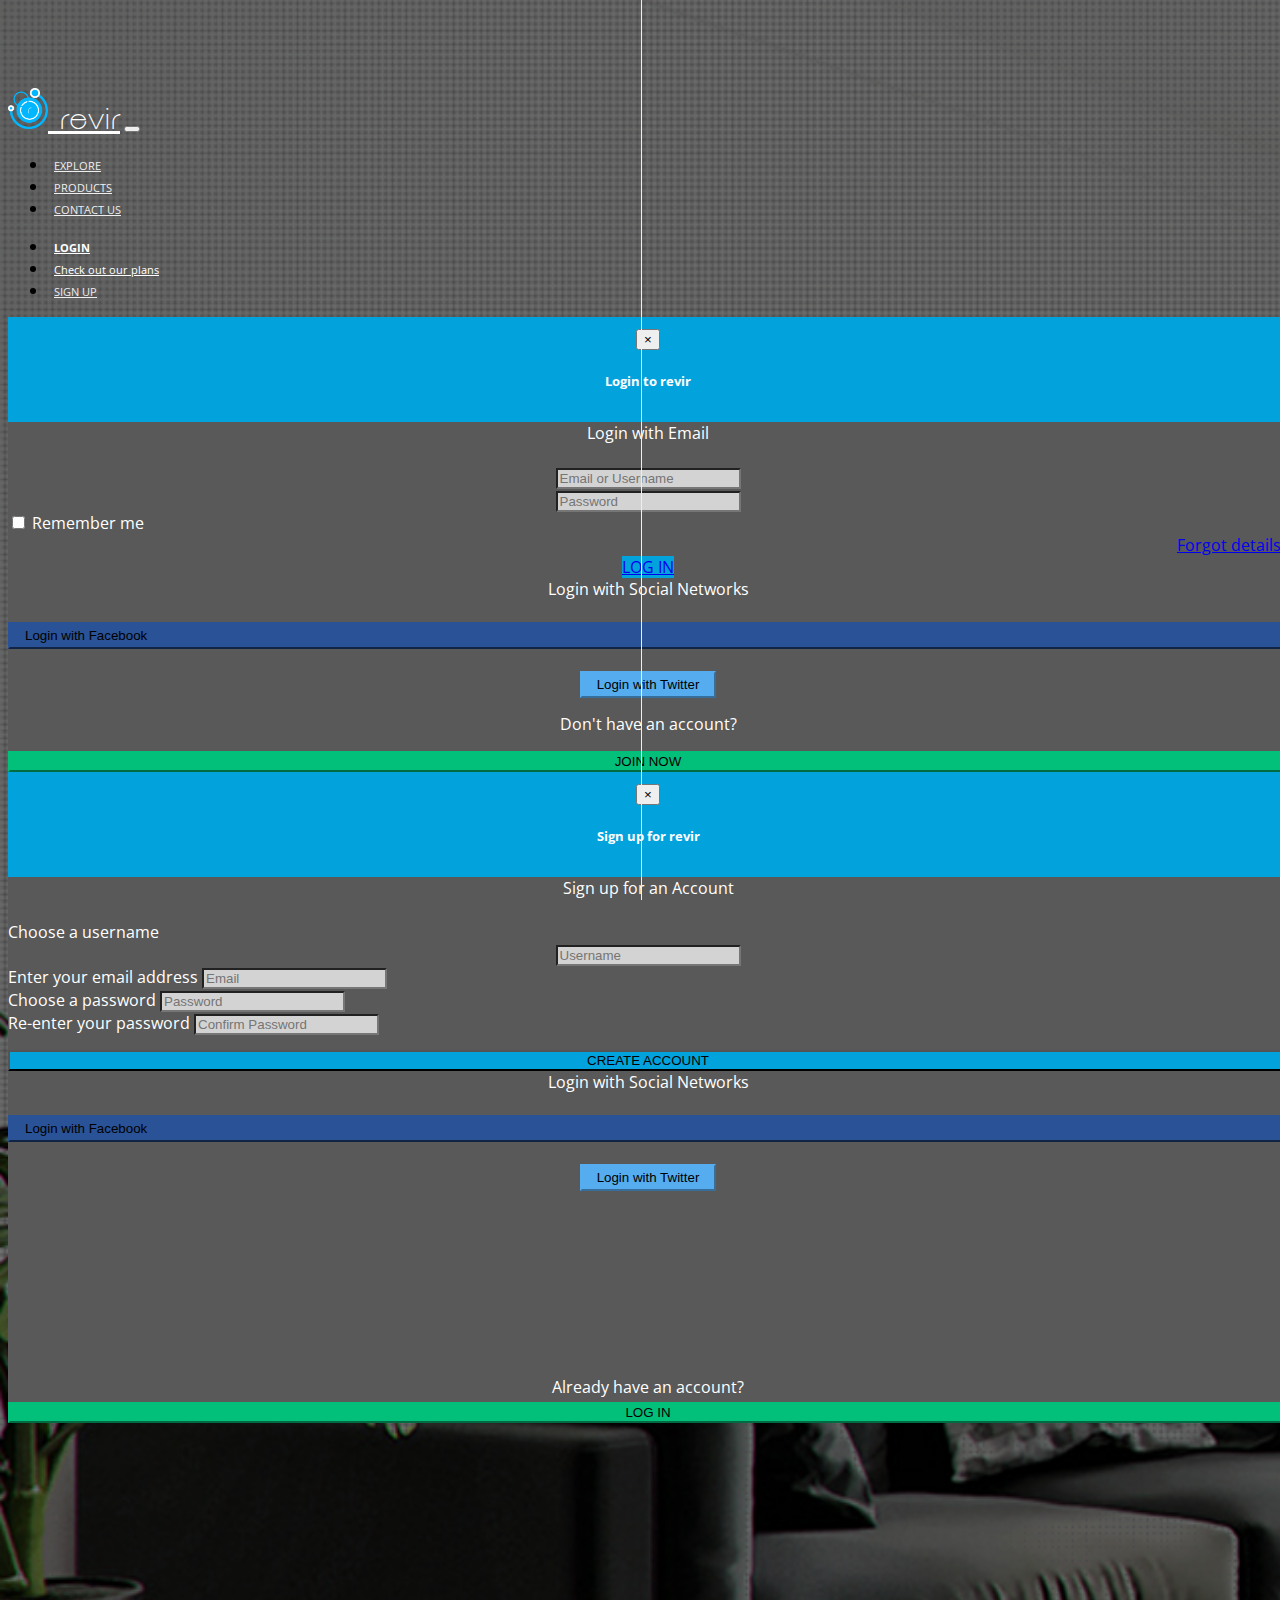
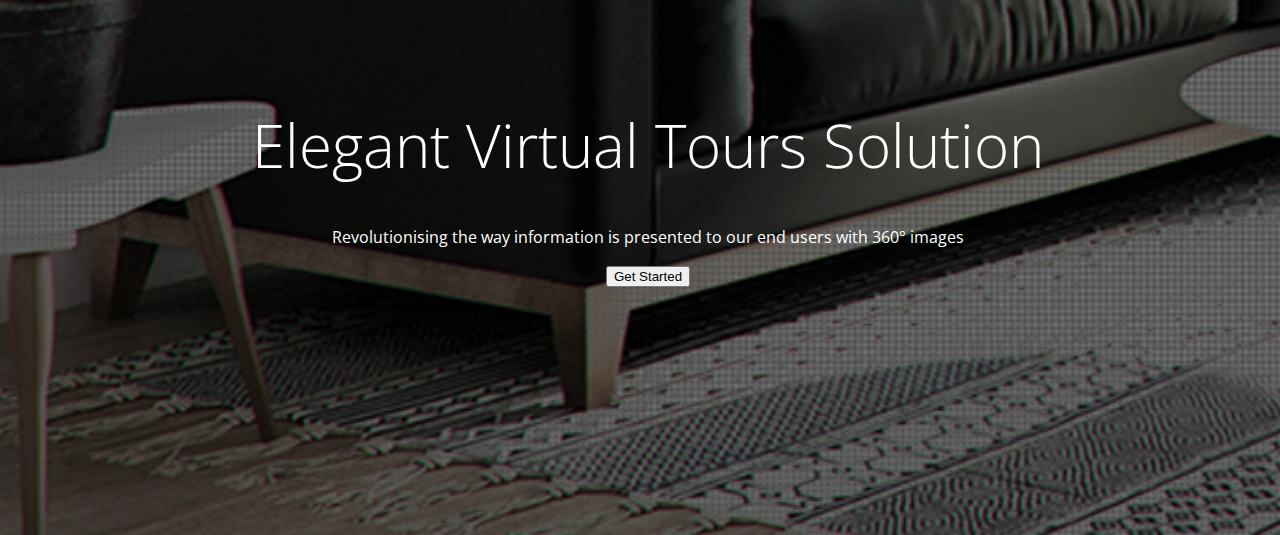
==== index.html @ 57682145 "Fixed Syntax" ====
<!DOCTYPE html>
<html lang="en">
    <head>
        <meta charset="utf-8">
        <meta name="viewport" content="width=device-width, initial-scale=1, shrink-to-fit=no">
        <meta name="description" content="">
        <meta name="author" content="">
        <link rel="icon" href="../../../../favicon.ico">

        <title>revir | Online Virtual Tour Editor</title>

        <!-- Bootstrap core CSS -->
        <!-- Latest compiled and minified CSS -->
        <link rel="stylesheet" href="https://stackpath.bootstrapcdn.com/bootstrap/4.1.3/css/bootstrap.min.css" integrity="sha384-MCw98/SFnGE8fJT3GXwEOngsV7Zt27NXFoaoApmYm81iuXoPkFOJwJ8ERdknLPMO" crossorigin="anonymous">

        <!-- Custom styles for this template -->
        <link rel="stylesheet" type="text/css" href="css/style.css">
        <link rel="stylesheet" href="https://use.fontawesome.com/releases/v5.4.1/css/all.css" integrity="sha384-5sAR7xN1Nv6T6+dT2mhtzEpVJvfS3NScPQTrOxhwjIuvcA67KV2R5Jz6kr4abQsz" crossorigin="anonymous">

        <!--        Google Fonts-->
        <link href="https://fonts.googleapis.com/css?family=Open+Sans" rel="stylesheet">
    </head>



    <body class="home-bg">

        <div class="container-fluid">
            <div class="row">
                <div class="col-md-12">
                    <nav class="navbar navbar-expand-md fixed-top">
                        <a class="navbar-brand revir" href="./index.html"><img src="images/LogoTest3.png" width="40px" alt="Revir Logo"> revir</a>
                        <button class="navbar-toggler" type="button" data-toggle="collapse" data-target="#navbarTogglerDemo03" aria-controls="navbarTogglerDemo03" aria-expanded="false" aria-label="Toggle navigation">
                            <i class="fas fa-bars"></i>
                        </button>
                        <div class="collapse navbar-collapse" id="navbarTogglerDemo03">
                            <ul class="navbar-nav mr-auto">
                                <li class="nav-item"><a class="nav-link" href="#">EXPLORE</a></li>
                                <li class="nav-item"><a class="nav-link" href="#">PRODUCTS</a></li>
                                <li class="nav-item"><a class="nav-link" href="./contact.html">CONTACT US</a></li>
                            </ul>
                            <ul class="navbar-nav ml-auto">
                                <li class="nav-item"><a class="nav-link login" href="#" data-toggle="modal" data-target="#ModalLogin">LOGIN <i class="fas fa-user"></i></a></li>
                                <li class="nav-item"><a href="#" class="nav-link white">Check out our plans</a></li>
                                <li class="nav-item"><a class="nav-link" href="#" data-toggle="modal" data-target="#ModalSignup">SIGN UP</a></li>
                            </ul>
                        </div>
                    </nav>
                </div>
            </div>
        </div>

        <!-- Modal for Login -->
        <div class="modal fade bd-example-modal-lg" id="ModalLogin" tabindex="-1" role="dialog" aria-labelledby="exampleModalCenterTitle" aria-hidden="true">
            <div class="modal-dialog modal-dialog-centered modal-lg " role="document">
                <div class="modal-content cent">
                    <div class="modal-header bluerevir">
                        <div class="container-fluid">
                            <div class="row zplus">
                                <div class="col-sm-11">

                                </div>
                                <div class="col-sm-1">
                                    <button type="button" class="close" data-dismiss="modal" aria-label="Close">
                                        <span aria-hidden="true">&times;</span>
                                    </button>
                                </div>
                                <div class="col-md-12">

                                    <h5 class="modal-title white" id="exampleModalLongTitle">Login to revir</h5>
                                </div>
                            </div>
                        </div>
                    </div>
                    <div class="modal-body">
                        <div class="row">
                            <div class="col-md-12">
                                <!--Vertical Line Divider-->
                                <div class="headerDivider">
                                </div>
                                <!--                                Column 1-->
                                <div class="row">
                                    <div class="col-md-6 cent">
                                        <h class="white">Login with Email</h>
                                        <br>
                                        <br>
                                        <form>
                                            <div class="form-group">
                                                <input type="text" class="form-control" id="formGroupExampleInput2" placeholder="Email or Username">
                                                <br>
                                                <input type="text" class="form-control" id="formGroupExampleInput2" placeholder="Password">
                                            </div>
                                            <div class="row">
                                                <div class="col-md-6">
                                                    <div class="form-check white txtl">
                                                        <input type="checkbox" class="form-check-input" id="exampleCheck1">
                                                        <label class="form-check-label" for="exampleCheck1">Remember me
                                                        </label>
                                                    </div>
                                                </div>
                                                <div class="col-md-6 txtr bluetxt">
                                                    <a href="#">Forgot details?</a>
                                                </div>
                                            </div>

                                            <a type="submit" class="btn btn-primary btn-lng bluerevir" id="spacinglogin" href="./home-logged.html" role="button">LOG IN</a>
                                        </form>
                                    </div>
                                    <!--Column 2-->
                                    <div class="col-md-6">
                                        <h class="white">Login with Social Networks</h>
                                        <br>
                                        <br>
                                        <button type="button" class="btn btn-primary btn-lg btn-block txtl" id="facebook">
                                            <div class="row">
                                                <div class="col-md-2">
                                                    <i class="fab fa-facebook-f"></i>
                                                </div>
                                                <div class="col-md-8">
                                                    Login with Facebook
                                                </div>
                                                <div class="col-md-2">
                                                </div>
                                            </div>
                                        </button>
                                        <button type="button" class="btn btn-primary btn-lg btn-block txtl" id="twitter">
                                            <div class="row">
                                                <div class="col-md-2">
                                                    <i class="fab fa-twitter"></i>
                                                </div>
                                                <div class="col-md-8">
                                                    Login with Twitter
                                                </div>
                                                <div class="col-md-2">
                                                </div>
                                            </div>
                                        </button>
                                        <div class="white">
                                            <a>Don't have an account?</a>
                                        </div>
                                        <button type="submit" class="btn btn-primary btn-lng" id="joinnow" data-toggle="modal" data-target="#ModalSignup" data-dismiss="modal" data-taget="#ModalSignup">JOIN NOW</button>
                                    </div>
                                </div>
                            </div>
                        </div>
                    </div>
                </div>
            </div>
        </div>

        <!-- Modal for Register -->
        <div class="modal fade bd-example-modal-lg" id="ModalSignup" tabindex="-1" role="dialog" aria-labelledby="exampleModalCenterTitle" aria-hidden="true">
            <div class="modal-dialog modal-dialog-centered modal-lg " role="document">
                <div class="modal-content cent">
                    <div class="modal-header bluerevir">
                        <div class="container-fluid">
                            <div class="row zplus">
                                <div class="col-sm-11">

                                </div>
                                <div class="col-sm-1">
                                    <button type="button" class="close" data-dismiss="modal" aria-label="Close">
                                        <span aria-hidden="true">&times;</span>
                                    </button>
                                </div>
                                <div class="col-md-12">

                                    <h5 class="modal-title white" id="exampleModalLongTitle">Sign up for revir</h5>
                                </div>
                            </div>
                        </div>
                    </div>
                    <div class="modal-body">
                        <div class="row">
                            <div class="col-md-12">
                                <!--    Vertical Line Divider-->
                                <div class="headerDivider">
                                </div>
                                <!--                                Column 1-->
                                <div class="row">
                                    <div class="col-md-6 cent">
                                        <h class="white">Sign up for an Account</h>
                                        <br>
                                        <br>
                                        <form>
                                            <div class="form-group">
                                                <div class="txtl white">
                                                    <label class="signup" for="signupUsername">Choose a username</label>
                                                </div>
                                                <input type="text" class="form-control" id="signupUsername" placeholder="Username">
                                                <div class="txtl white">
                                                    <label class="signup" for="signupEmail">Enter your email address</label>
                                                    <input type="text" class="form-control" id="signupEmail" placeholder="Email">
                                                </div>
                                                <div class="txtl white">
                                                    <label class="signup" for="signupPw">Choose a password</label>
                                                    <input type="text" class="form-control" id="signupPw" placeholder="Password">
                                                </div>
                                                <div class="txtl white">
                                                    <label class="signup" for="signupCfmPw">Re-enter your password</label>
                                                    <input type="text" class="form-control" id="signupCfmPw" placeholder="Confirm Password">
                                                </div>

                                            </div>

                                            <button type="submit" class="btn btn-primary btn-lng bluerevir" id="spacinglogin">CREATE ACCOUNT</button>
                                        </form>
                                    </div>
                                    <!--                                    Column 2-->
                                    <div class="col-md-6">
                                        <h class="white">Login with Social Networks</h>
                                        <br>
                                        <br>
                                        <button type="button" class="btn btn-primary btn-lg btn-block txtl" id="facebook">
                                            <div class="row">
                                                <div class="col-md-2">
                                                    <i class="fab fa-facebook-f"></i>
                                                </div>
                                                <div class="col-md-8">
                                                    Login with Facebook
                                                </div>
                                                <div class="col-md-2">
                                                </div>
                                            </div>
                                        </button>
                                        <button type="button" class="btn btn-primary btn-lg btn-block txtl" id="twitter">
                                            <div class="row">
                                                <div class="col-md-2">
                                                    <i class="fab fa-twitter"></i>
                                                </div>
                                                <div class="col-md-8">
                                                    Login with Twitter
                                                </div>
                                                <div class="col-md-2">
                                                </div>
                                            </div>
                                        </button>
                                        <div class= "white" id="spacinglogin2">
                                            <a>Already have an account?</a>
                                        </div>
                                        <button type="submit" class="btn btn-primary btn-lng" id="spacingSlogin"  data-dismiss="modal" data-taget="#ModalSignup" data-toggle="modal" data-target="#ModalLogin">LOG IN</button>
                                    </div>
                                </div>
                            </div>
                        </div>
                    </div>
                </div>
            </div>
        </div>

        <main role="main">

            <div class="starter-template white">
                <h1 class="unbold">Elegant Virtual Tours Solution</h1>
                <p class="lead">Revolutionising the way information is presented to our end users with 360&deg; images</p>
                <button type="button" class="btn btn-primary btn-lg">Get Started</button>
            </div>
        </main><!-- /.container -->


        <!-- Bootstrap core JavaScript
================================================== -->
        <!-- Placed at the end of the document so the pages load faster -->
        <script src="https://code.jquery.com/jquery-3.3.1.slim.min.js" integrity="sha384-q8i/X+965DzO0rT7abK41JStQIAqVgRVzpbzo5smXKp4YfRvH+8abtTE1Pi6jizo" crossorigin="anonymous"></script>
        <script src="https://cdnjs.cloudflare.com/ajax/libs/popper.js/1.14.3/umd/popper.min.js" integrity="sha384-ZMP7rVo3mIykV+2+9J3UJ46jBk0WLaUAdn689aCwoqbBJiSnjAK/l8WvCWPIPm49" crossorigin="anonymous"></script>
        <script src="https://stackpath.bootstrapcdn.com/bootstrap/4.1.3/js/bootstrap.min.js" integrity="sha384-ChfqqxuZUCnJSK3+MXmPNIyE6ZbWh2IMqE241rYiqJxyMiZ6OW/JmZQ5stwEULTy" crossorigin="anonymous"></script>

    </body>
</html>
---- css/style.css ----
@font-face {
    font-family: 'Decomart';
    src:url('../fonts/Decomart.ttf')
}

body {
    padding-top: 5rem;
    font-family: 'Open Sans';
}

#email {
    color: black;
}

a.navbar-brand:hover {
    color: white;
}

.starter-template {
    padding: 15rem 1.5rem;
    text-align: center;
}

.home-bg{
    background-image: url('../images/landingpage-bg.png');
    width: 100%;
    height: 100%;
    background-size: cover;
}

.contact-bg{
    background-image: url('../images/contact-bg.png');
    width: 100%;
    height: 100%;
    background-size: cover;
}

.product-bg{
    background-image: url('../images/product-bg.png');
    width: 100%;
    height: 100%;
    background-size: cover;
}

.nav-link {
    font-size: 11px;
    color: #EEEEEE;
    margin: 6px;
}
.vertical-center {
    min-height: 100%;  /* Fallback for browsers do NOT support vh unit */
    min-height: 100vh; /* These two lines are counted as one :-)       */

    display: flex;
    align-items: center;
}

.white {
    color: white;
}

.h1-lg {
    font-size: 60px;
}

.login {
    font-weight: bold;
    color: white;
    font-family: 'Open Sans';
}

.revir {
    font-family: 'Decomart';
    color: white;
    padding-top: 0.7%;
    font-size: 30px;
    margin-bottom: 5px;
}

.ppr {
    padding-right: 50px;
}

a.loginf {
    color: white;
    font-weight: bold;

}

.dropdown-menu {
    background-color: black;
    width: 200px;
    left:50%;
    margin-left:-100px;
    padding-top: 0px;
    padding-bottom: 6px;
    border-radius: 0px;
}

.dropdown-item {
    color: white;
    padding: 0px;
    padding-left: 10px;
    padding-top: 10px;
    padding-bottom: 10px;
    font-size: 12px;
}

#blue-font{
    color: #007BFF;
}

.form-control {
    background-color: #d4d3d3;
}
/*
#navbarTogglerDemo03 {
margin-left: 45%;
}
*/

.card-body {
    background-color: #f9f9f9;
}
p.font14 {
    font-size: 14px;
}
hr.style1 {
    border-top: 3px solid #007BFF;
}

h1.unbold {
    font-weight: lighter;
    font-size: 60px;
}

.cent {
    text-align: center;
}

.txtl{
    text-align: left;
}

.txtr{
    text-align: right;
}

.modal-footer, .modal-body {
    background-color: #595959;
}

.modal-header {
    background-color: #007BFF;
    padding: 10px;
}

.modal-content {
    border: 0px;
}

.headerDivider {
    border-left: 1px solid #EEEEEE;
    height: 100%;
    position: absolute;
    left: 50.3%;
    margin-left: -3px;
    top: 0;

}

.btn-lng {
    width: 100%;
}

.zplus {
    padding: 0%;
}

.fontexpand {
    font-size: 200%;
}

#twitter {
    background-color: #55acee;
    border-color: #55acee;
    padding-left: 15px;
    padding-right: 15px;
    padding-top: 4px;
    padding-bottom: 4px;
    margin-top: 22px;
    margin-bottom: 15px;
}

#facebook {
    background-color: #2a5297;
    border-color: #2a5297;
    padding-left: 15px;
    padding-right: 15px;
    padding-top: 4px;
    padding-bottom: 4px;
    margin-top: 0px;
    margin-bottom: 0px;
    width: 100%;
}

#joinnow {
    background-color: #02bf7a;
    border-color:  #02bf7a;
    margin-top: 15.5px;
    width: 100%;
}


#spacinglogin {
    margin-top: 15px;
}

#spacinglogin2 {
    margin-top: 170px;
}

#spacingSlogin {
    margin-top: 4px;
    background-color: #02bf7a;
    border-color:  #02bf7a;
    width: 100%;
}

.bluerevir {
    background-color: #02a2dd;
}

.bluetxt {
    color: #02a2dd;
}

label.signup {
    margin-bottom: 0px;
    padding-top: 5px;
}
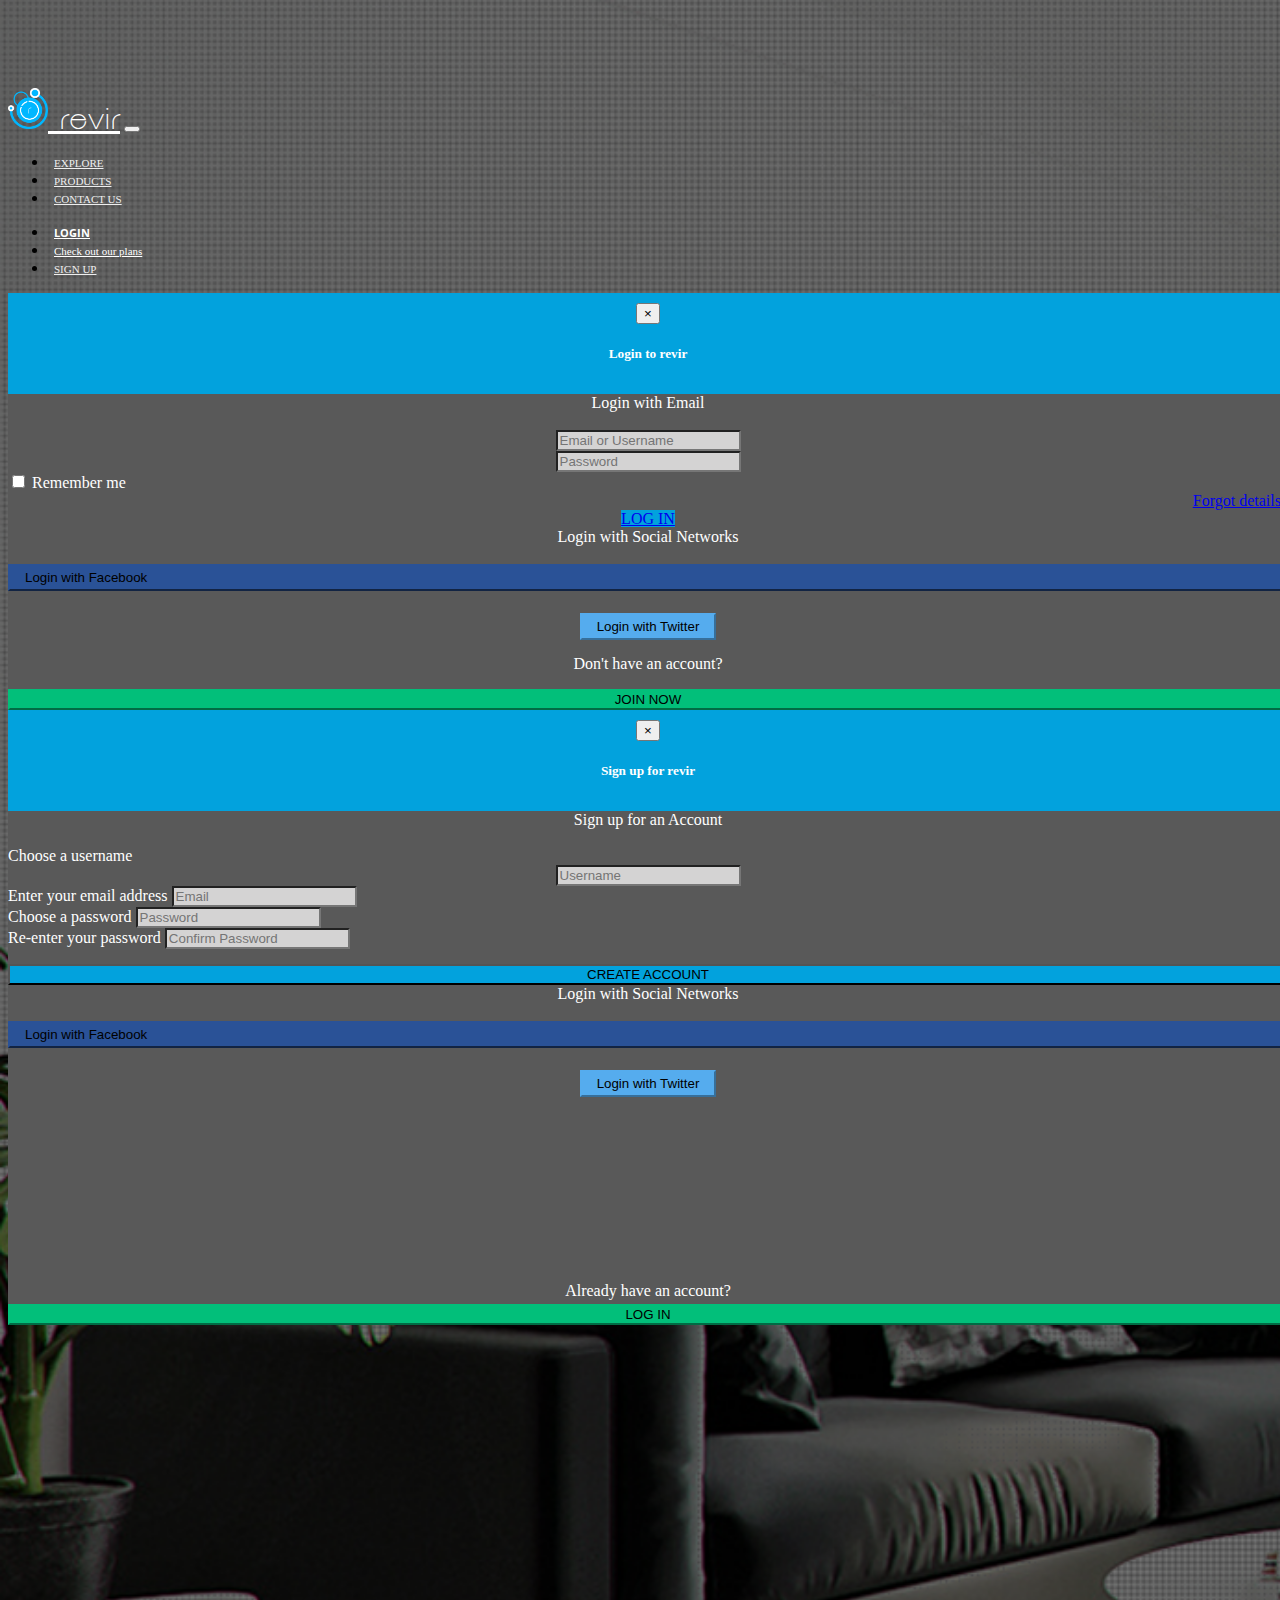
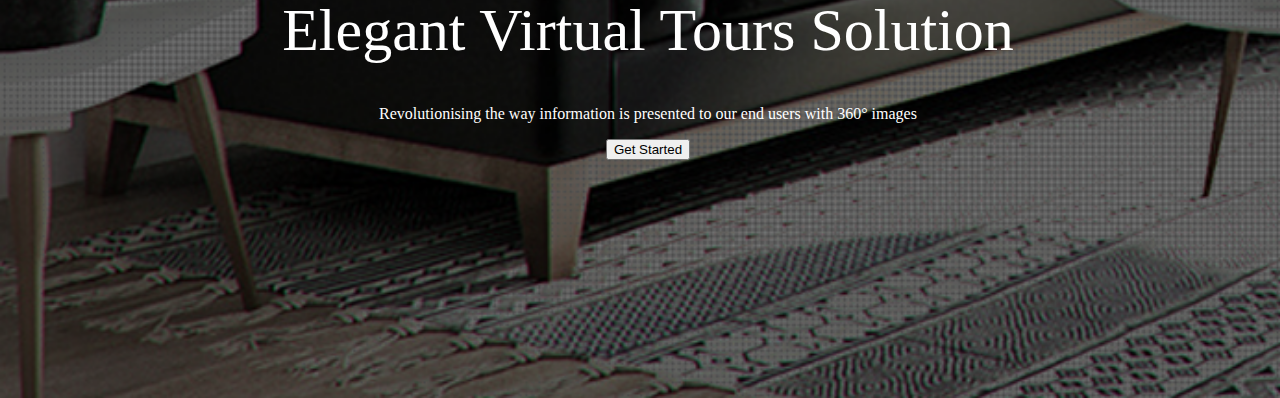
==== commit e5db7194: "small index changes and style changes" ====
--- a/index.html
+++ b/index.html
@@ -75,9 +75,7 @@
                     <div class="modal-body">
                         <div class="row">
                             <div class="col-md-12">
-                                <!--Vertical Line Divider-->
-                                <div class="headerDivider">
-                                </div>
+
                                 <!--                                Column 1-->
                                 <div class="row">
                                     <div class="col-md-6 cent">
@@ -111,7 +109,7 @@
                                         <h class="white">Login with Social Networks</h>
                                         <br>
                                         <br>
-                                        <button type="button" class="btn btn-primary btn-lg btn-block txtl" id="facebook">
+                                        <button type="button" class="btn btn-primary btn-lg btn-block txtl facebook">
                                             <div class="row">
                                                 <div class="col-md-2">
                                                     <i class="fab fa-facebook-f"></i>
@@ -123,7 +121,7 @@
                                                 </div>
                                             </div>
                                         </button>
-                                        <button type="button" class="btn btn-primary btn-lg btn-block txtl" id="twitter">
+                                        <button type="button" class="btn btn-primary btn-lg btn-block txtl twitter">
                                             <div class="row">
                                                 <div class="col-md-2">
                                                     <i class="fab fa-twitter"></i>
@@ -173,9 +171,7 @@
                     <div class="modal-body">
                         <div class="row">
                             <div class="col-md-12">
-                                <!--    Vertical Line Divider-->
-                                <div class="headerDivider">
-                                </div>
+
                                 <!--                                Column 1-->
                                 <div class="row">
                                     <div class="col-md-6 cent">
@@ -211,7 +207,7 @@
                                         <h class="white">Login with Social Networks</h>
                                         <br>
                                         <br>
-                                        <button type="button" class="btn btn-primary btn-lg btn-block txtl" id="facebook">
+                                        <button type="button" class="btn btn-primary btn-lg btn-block txtl facebook">
                                             <div class="row">
                                                 <div class="col-md-2">
                                                     <i class="fab fa-facebook-f"></i>
@@ -223,7 +219,7 @@
                                                 </div>
                                             </div>
                                         </button>
-                                        <button type="button" class="btn btn-primary btn-lg btn-block txtl" id="twitter">
+                                        <button type="button" class="btn btn-primary btn-lg btn-block txtl twitter">
                                             <div class="row">
                                                 <div class="col-md-2">
                                                     <i class="fab fa-twitter"></i>
--- a/css/style.css
+++ b/css/style.css
@@ -5,7 +5,8 @@
 
 body {
     padding-top: 5rem;
-    font-family: 'Open Sans';
+    font-family: 'Open Sans Light';
+    
 }
 
 #email {
@@ -17,8 +18,10 @@
 }
 
 .starter-template {
-    padding: 15rem 1.5rem;
+    padding-top: 18%;
+    padding-bottom: 18%;
     text-align: center;
+    
 }
 
 .home-bg{
@@ -106,7 +109,7 @@
     font-size: 12px;
 }
 
-#blue-font{
+.blue-font{
     color: #007BFF;
 }
 
@@ -181,18 +184,18 @@
     font-size: 200%;
 }
 
-#twitter {
+.twitter {
     background-color: #55acee;
     border-color: #55acee;
     padding-left: 15px;
     padding-right: 15px;
     padding-top: 4px;
     padding-bottom: 4px;
-    margin-top: 22px;
+    margin-top: 0px;
     margin-bottom: 15px;
 }
 
-#facebook {
+.facebook {
     background-color: #2a5297;
     border-color: #2a5297;
     padding-left: 15px;
@@ -200,7 +203,7 @@
     padding-top: 4px;
     padding-bottom: 4px;
     margin-top: 0px;
-    margin-bottom: 0px;
+    margin-bottom: 22px;
     width: 100%;
 }
 
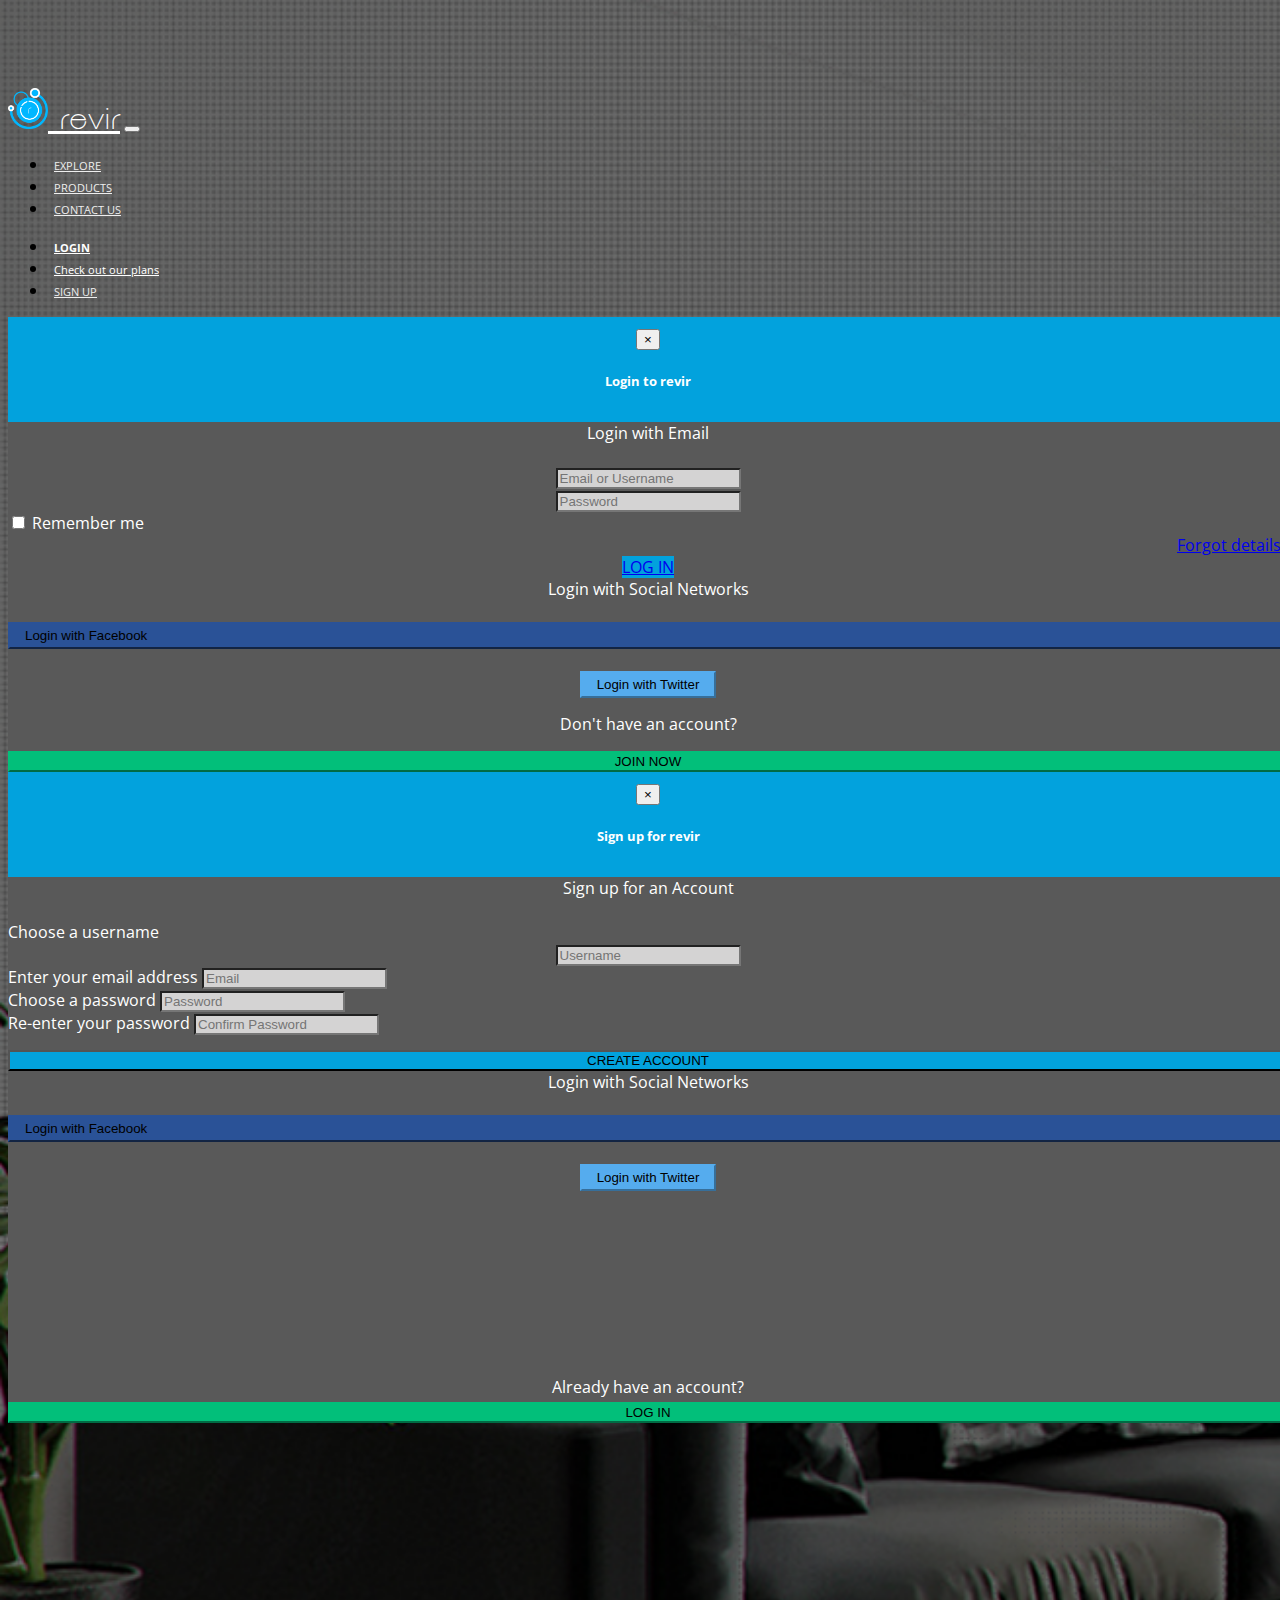
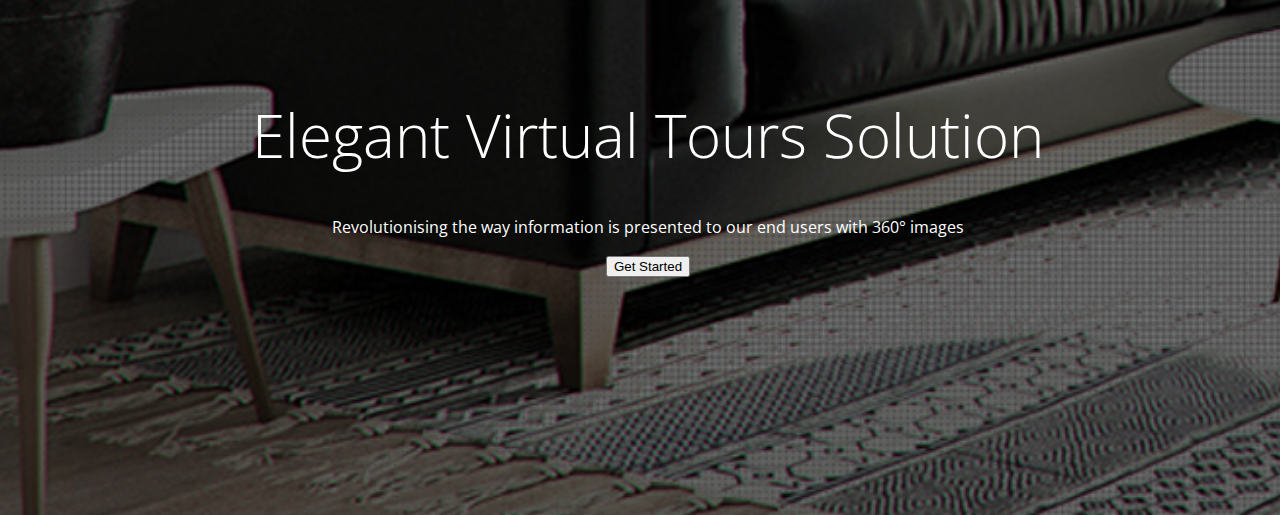
==== commit d4140839: "Fixed font" ====
--- a/index.html
+++ b/index.html
@@ -18,7 +18,7 @@
         <link rel="stylesheet" href="https://use.fontawesome.com/releases/v5.4.1/css/all.css" integrity="sha384-5sAR7xN1Nv6T6+dT2mhtzEpVJvfS3NScPQTrOxhwjIuvcA67KV2R5Jz6kr4abQsz" crossorigin="anonymous">
 
         <!--        Google Fonts-->
-        <link href="https://fonts.googleapis.com/css?family=Open+Sans" rel="stylesheet">
+        <link href="https://fonts.googleapis.com/css?family=Open+Sans:300" rel="stylesheet">
     </head>
 
 
--- a/css/style.css
+++ b/css/style.css
@@ -5,8 +5,8 @@
 
 body {
     padding-top: 5rem;
-    font-family: 'Open Sans Light';
-    
+    font-family: 'Open Sans', sans-serif;
+
 }
 
 #email {
@@ -21,7 +21,7 @@
     padding-top: 18%;
     padding-bottom: 18%;
     text-align: center;
-    
+
 }
 
 .home-bg{
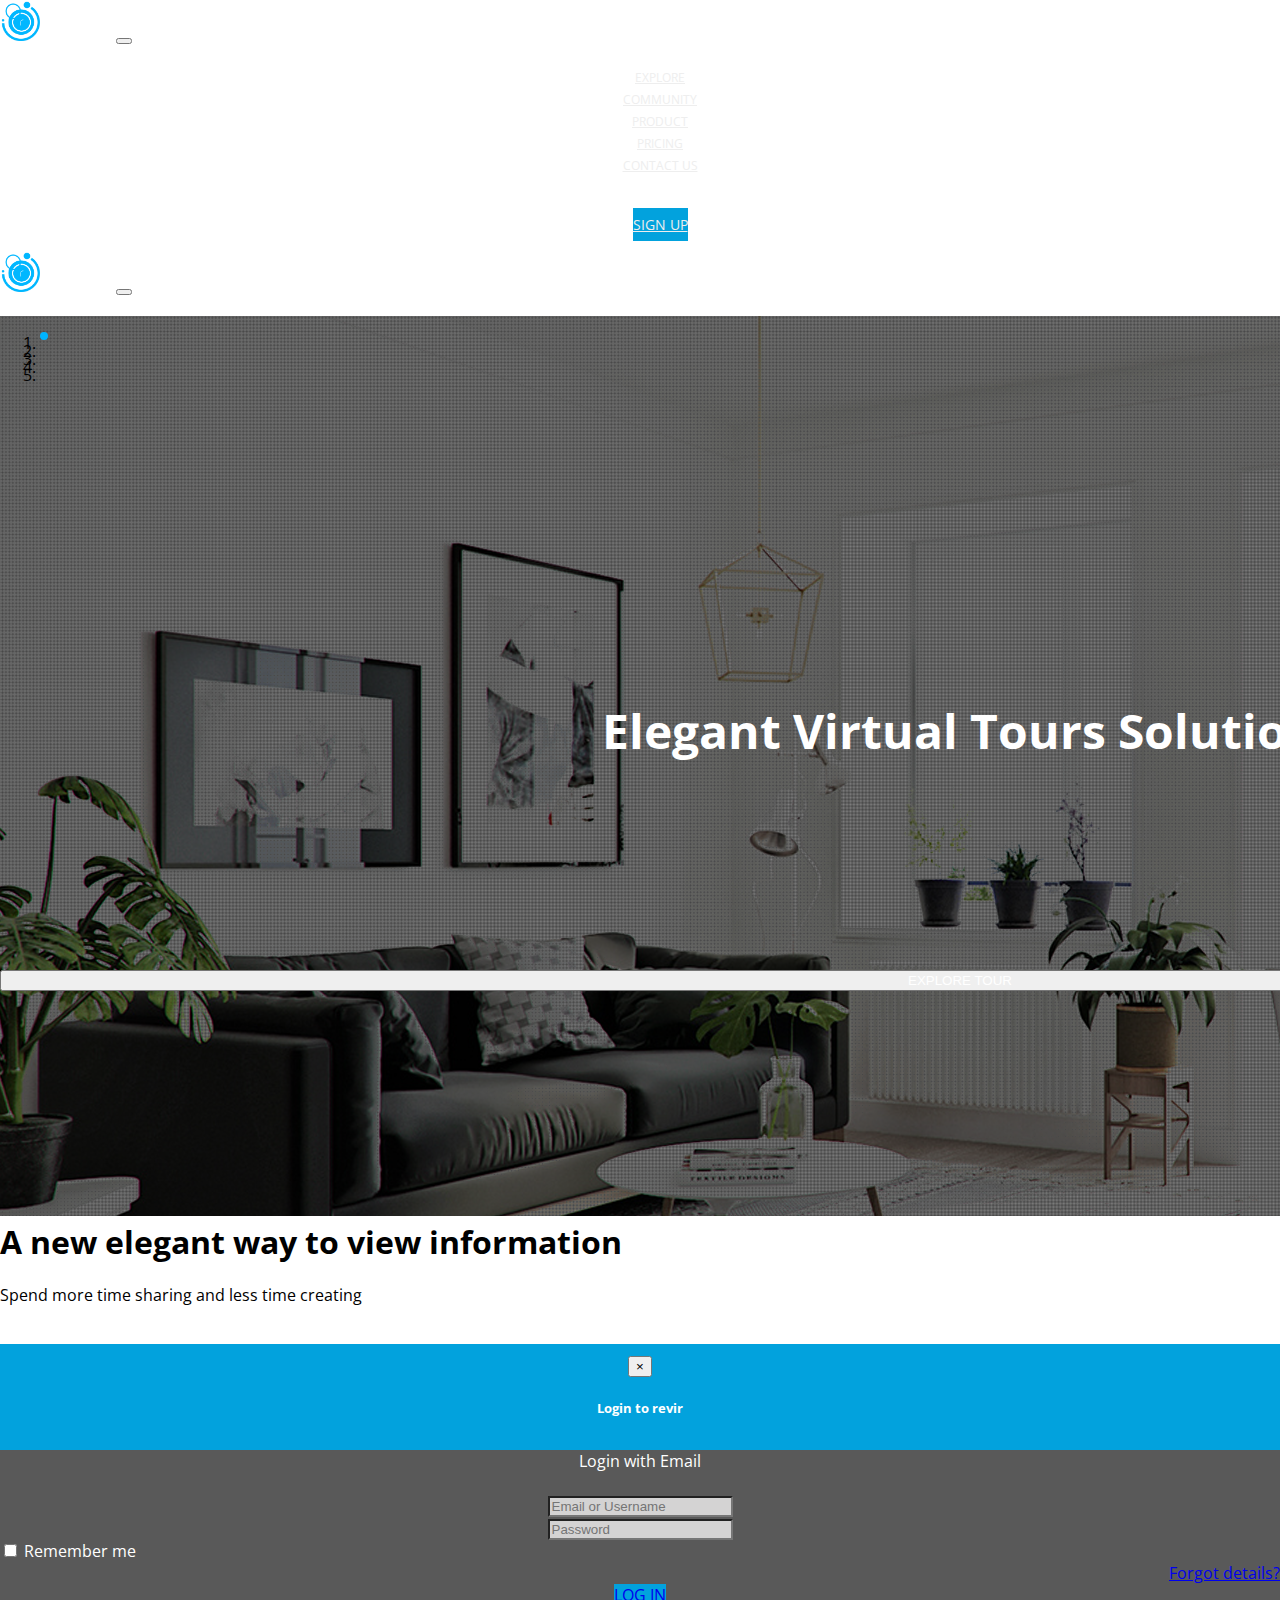
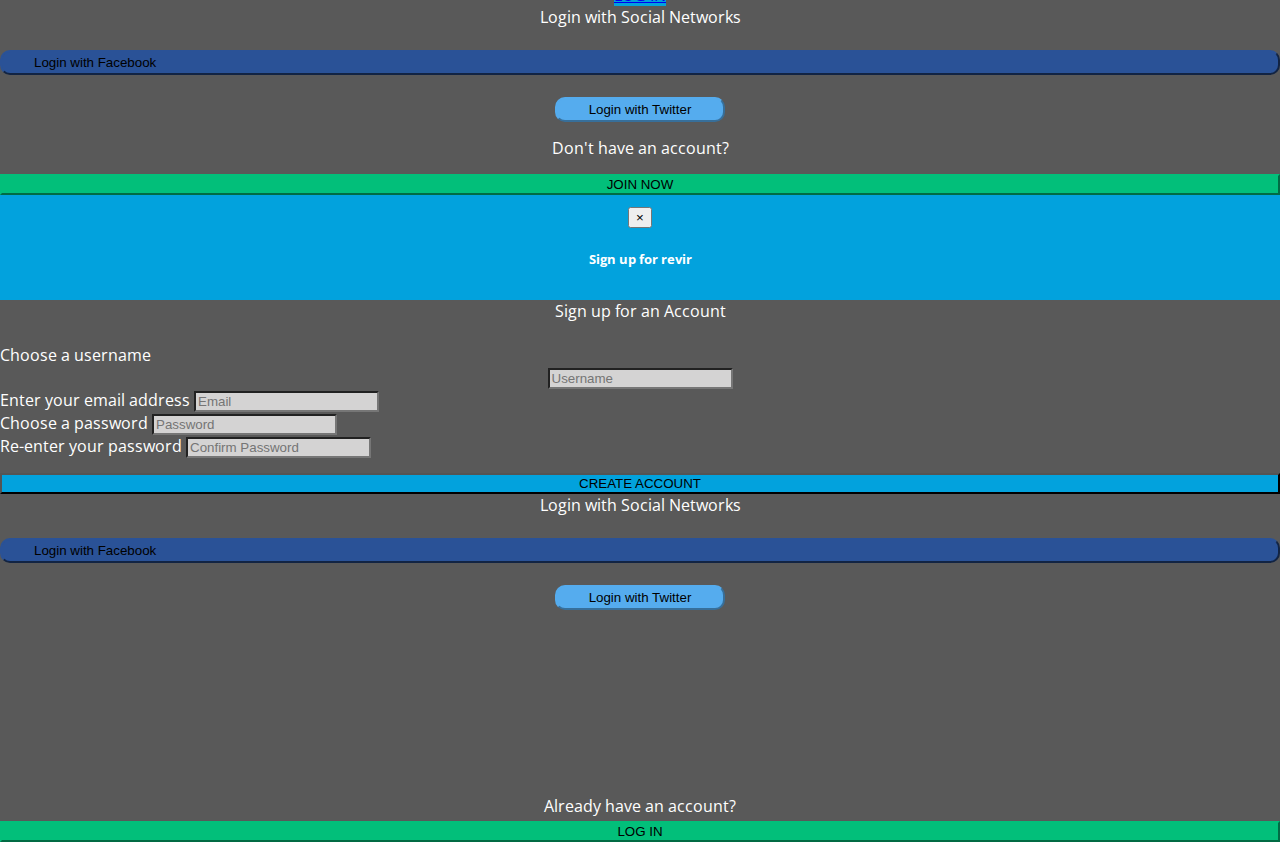
==== commit 3b3f77a4: "scrollbar change colour to black on scroll" ====
--- a/index.html
+++ b/index.html
@@ -15,40 +15,135 @@
 
         <!-- Custom styles for this template -->
         <link rel="stylesheet" type="text/css" href="css/style.css">
+
         <link rel="stylesheet" href="https://use.fontawesome.com/releases/v5.4.1/css/all.css" integrity="sha384-5sAR7xN1Nv6T6+dT2mhtzEpVJvfS3NScPQTrOxhwjIuvcA67KV2R5Jz6kr4abQsz" crossorigin="anonymous">
+
+        <link rel="stylesheet" type="text/css" media="all" href="css/animate.css">
 
         <!--        Google Fonts-->
         <link href="https://fonts.googleapis.com/css?family=Open+Sans:300" rel="stylesheet">
+        
+        <script src="https://unpkg.com/scrollreveal"></script>
     </head>
 
 
 
-    <body class="home-bg">
-
-        <div class="container-fluid">
-            <div class="row">
-                <div class="col-md-12">
-                    <nav class="navbar navbar-expand-md fixed-top">
-                        <a class="navbar-brand revir" href="./index.html"><img src="images/LogoTest3.png" width="40px" alt="Revir Logo"> revir</a>
-                        <button class="navbar-toggler" type="button" data-toggle="collapse" data-target="#navbarTogglerDemo03" aria-controls="navbarTogglerDemo03" aria-expanded="false" aria-label="Toggle navigation">
-                            <i class="fas fa-bars"></i>
-                        </button>
-                        <div class="collapse navbar-collapse" id="navbarTogglerDemo03">
-                            <ul class="navbar-nav mr-auto">
-                                <li class="nav-item"><a class="nav-link" href="#">EXPLORE</a></li>
-                                <li class="nav-item"><a class="nav-link" href="#">PRODUCTS</a></li>
-                                <li class="nav-item"><a class="nav-link" href="./contact.html">CONTACT US</a></li>
-                            </ul>
-                            <ul class="navbar-nav ml-auto">
-                                <li class="nav-item"><a class="nav-link login" href="#" data-toggle="modal" data-target="#ModalLogin">LOGIN <i class="fas fa-user"></i></a></li>
-                                <li class="nav-item"><a href="#" class="nav-link white">Check out our plans</a></li>
-                                <li class="nav-item"><a class="nav-link" href="#" data-toggle="modal" data-target="#ModalSignup">SIGN UP</a></li>
-                            </ul>
-                        </div>
-                    </nav>
-                </div>
-            </div>
-        </div>
+    <body>
+
+        <nav class="navbar navbar-expand-md fixed-top navbar-fixed-top navmove">
+            <div class="container-fluid white">
+<!--               <div class="white">-->
+                <a class="navbar-brand revir white"><img src="images/LogoTest3.png" width="40px" alt="Revir Logo"> revir</a>
+<!--                </div>-->
+                <button class="navbar-toggler" type="button" data-toggle="collapse" data-target="#navbarTogglerDemo03" aria-controls="navbarTogglerDemo03" aria-expanded="false" aria-label="Toggle navigation">
+                    <i class="fas fa-bars"></i>
+                </button>
+                <div class="collapse navbar-collapse" id="navbarTogglerDemo03">
+                    <ul class="navbar-nav mr-auto">
+                        <li class="nav-item overlay1"><a class="nav-link" href="#">EXPLORE</a></li>
+                        <li class="nav-item overlay1"><a class="nav-link" href="#">COMMUNITY</a></li>
+                        <li class="nav-item overlay1"><a class="nav-link" href="#">PRODUCT</a></li>
+                        <li class="nav-item overlay1"><a class="nav-link" href="#">PRICING</a></li>
+                        <li class="nav-item overlay1"><a class="nav-link" href="./contact.html">CONTACT US</a></li>
+                    </ul>
+                    <ul class="navbar-nav ml-auto ">
+                        <li class="nav-item overlay1"><a class="nav-link login" href="#" data-toggle="modal" data-target="#ModalLogin">LOGIN <i class="fas fa-user"></i></a></li>
+                        <li class="nav-item overlay1"><a class="nav-link" href="#" data-toggle="modal" data-target="#ModalSignup"><span class="badge badge-primary bluerevir">SIGN UP</span></a></li>
+                    </ul>
+                </div>
+            </div>
+        </nav>
+        
+        <nav class="navbar navbar-expand-md fixed-top navmove2" id="navbar2">
+            <div class="container-fluid">
+                <a class="navbar-brand revir white" id="revirbtn"><img src="images/LogoTest3.png" width="40px" alt="Revir Logo"> revir</a>
+                <button class="navbar-toggler" type="button" data-toggle="collapse" data-target="#navbarTogglerDemo03" aria-controls="navbarTogglerDemo03" aria-expanded="false" aria-label="Toggle navigation">
+                    <i class="fas fa-bars"></i>
+                </button>
+                <div class="collapse navbar-collapse" id="navbarTogglerDemo03">
+                    <ul class="navbar-nav mr-auto">
+                    </ul>
+                    <ul class="navbar-nav ml-auto ">
+                    </ul>
+                </div>
+            </div>
+        </nav>
+
+        <!--       Carousel-->
+        <header>
+            <div id="carouselExampleIndicators" class="carousel slide carousel-fade" data-ride="carousel">
+                <div id="overlay">
+                    <div class="container-fluid starter-template white">
+                        <h2 class="unbold h2-lg" id="headerT"> Elegant Virtual Tours Solution</h2>
+                        <p class="lead subheader">Revolutionising the way information is presented to our end users with 360&deg; images</p>
+                        <button type="button" class="btn btn-primary btn-lg bluerevir bbold">GET STARTED</button>
+                        <br>
+
+                    </div>
+
+
+                    <button type="button" class="btn btn-link btn-sm white fixed-bottom explorebtn" id="expbtn"><i class="fas fa-play-circle bluetxt"></i> EXPLORE TOUR</button>
+                    <ol class="carousel-indicators movedown">
+                        <li data-target="#carouselExampleIndicators" data-slide-to="0" class="active"></li>
+                        <li data-target="#carouselExampleIndicators" data-slide-to="1"></li>
+                        <li data-target="#carouselExampleIndicators" data-slide-to="2"></li>
+                        <li data-target="#carouselExampleIndicators" data-slide-to="3"></li>
+                        <li data-target="#carouselExampleIndicators" data-slide-to="4"></li>
+
+
+                    </ol>
+
+                </div>
+                <div class="carousel-inner">
+                    <div class="carousel-item active">
+                        <div class="h-100">
+                            <img class="d-block w-100" src="images/landingpage-bg.png" alt="First slide">
+                        </div>
+                    </div>
+                    <div class="carousel-item">
+                        <img class="d-block w-100" src="images/product-bg.png" alt="Second slide">
+                    </div>
+                    <div class="carousel-item">
+                        <img class="d-block w-100" src="images/contact-bg.png" alt="Third slide">
+                    </div>
+                    <div class="carousel-item">
+                        <img class="d-block w-100" src="images/product-bg.png" alt="Fourth slide">
+                    </div>
+                    <div class="carousel-item">
+                        <img class="d-block w-100" src="images/product-bg.png" alt="Fifth slide">
+                    </div>
+                </div>
+                <!--
+<a class="carousel-control-prev" href="#carouselExampleIndicators" role="button" data-slide="prev">
+<span class="carousel-control-prev-icon" aria-hidden="true"></span>
+<span class="sr-only">Previous</span>
+</a>
+<a class="carousel-control-next" href="#carouselExampleIndicators" role="button" data-slide="next">
+<span class="carousel-control-next-icon" aria-hidden="true"></span>
+<span class="sr-only">Next</span>
+</a>
+-->
+            </div>
+        </header>
+
+
+
+        <section id="about">
+            <div class="container box">
+                <div class="row">
+                    <div class="col-lg-8 mx-auto text-center">
+                        <h1 class="section-heading">A new elegant way to view information</h1>
+                        <p>Spend more time sharing and less time creating</p>
+                        <img class="row1img" src="https://static.roundme.com/20181023162638/images/main-page/focus-img.jpg" alt="">
+                    </div>
+                </div>
+            </div>
+
+
+
+        </section><!-- /.container -->
+
+
 
         <!-- Modal for Login -->
         <div class="modal fade bd-example-modal-lg" id="ModalLogin" tabindex="-1" role="dialog" aria-labelledby="exampleModalCenterTitle" aria-hidden="true">
@@ -244,22 +339,17 @@
             </div>
         </div>
 
-        <main role="main">
-
-            <div class="starter-template white">
-                <h1 class="unbold">Elegant Virtual Tours Solution</h1>
-                <p class="lead">Revolutionising the way information is presented to our end users with 360&deg; images</p>
-                <button type="button" class="btn btn-primary btn-lg">Get Started</button>
-            </div>
-        </main><!-- /.container -->
-
-
         <!-- Bootstrap core JavaScript
 ================================================== -->
         <!-- Placed at the end of the document so the pages load faster -->
-        <script src="https://code.jquery.com/jquery-3.3.1.slim.min.js" integrity="sha384-q8i/X+965DzO0rT7abK41JStQIAqVgRVzpbzo5smXKp4YfRvH+8abtTE1Pi6jizo" crossorigin="anonymous"></script>
+        <script
+                src="https://code.jquery.com/jquery-3.3.1.min.js"
+                integrity="sha256-FgpCb/KJQlLNfOu91ta32o/NMZxltwRo8QtmkMRdAu8="
+                crossorigin="anonymous"></script>
         <script src="https://cdnjs.cloudflare.com/ajax/libs/popper.js/1.14.3/umd/popper.min.js" integrity="sha384-ZMP7rVo3mIykV+2+9J3UJ46jBk0WLaUAdn689aCwoqbBJiSnjAK/l8WvCWPIPm49" crossorigin="anonymous"></script>
         <script src="https://stackpath.bootstrapcdn.com/bootstrap/4.1.3/js/bootstrap.min.js" integrity="sha384-ChfqqxuZUCnJSK3+MXmPNIyE6ZbWh2IMqE241rYiqJxyMiZ6OW/JmZQ5stwEULTy" crossorigin="anonymous"></script>
 
+        <script src="js/script.js" text="text/javascript"></script>
+
     </body>
 </html>
--- a/css/style.css
+++ b/css/style.css
@@ -3,25 +3,67 @@
     src:url('../fonts/Decomart.ttf')
 }
 
-body {
-    padding-top: 5rem;
+html, body {
+    /*    padding-top: 5rem;*/
     font-family: 'Open Sans', sans-serif;
-
-}
-
-#email {
-    color: black;
-}
-
+    /*
+    min-height : 100%;
+    min-width : 100%;
+    */
+
+    /*
+    background-repeat:no-repeat;
+    overflow-y: hidden;
+    overflow-x: hidden;
+    */
+    margin: 0;
+/*
+    height: 100%;
+    width: 100%;
+*/
+}
+
+header {
+    width: 100%;
+    height: 100%;
+    background-color: #82a43a;
+    background-size: 100% 100%;
+}
+
+section { 
+    padding-top: 882px;
+    width: 100%;
+    height: 100%;
+}
+
+.lp1 {
+    height: 100%;
+}
 a.navbar-brand:hover {
     color: white;
+    cursor: pointer;
 }
 
 .starter-template {
-    padding-top: 18%;
-    padding-bottom: 18%;
-    text-align: center;
-
+    width: 100%;
+    top: 38%;
+    position: absolute;
+    text-align: center;
+
+}
+
+.account-bg{
+    background-color: #333333;
+    width: 100%;
+    height: 100%;
+    background-size: cover;
+}
+
+.contact-bg{
+    background-image: url('../images/contact-bg.png');
+    width: 100%;
+    height: 100%;
+    background-size: cover;
 }
 
 .home-bg{
@@ -31,13 +73,6 @@
     background-size: cover;
 }
 
-.contact-bg{
-    background-image: url('../images/contact-bg.png');
-    width: 100%;
-    height: 100%;
-    background-size: cover;
-}
-
 .product-bg{
     background-image: url('../images/product-bg.png');
     width: 100%;
@@ -46,9 +81,9 @@
 }
 
 .nav-link {
-    font-size: 11px;
+    font-size: 12px;
     color: #EEEEEE;
-    margin: 6px;
+    margin: 0px;
 }
 .vertical-center {
     min-height: 100%;  /* Fallback for browsers do NOT support vh unit */
@@ -66,10 +101,16 @@
     font-size: 60px;
 }
 
+.h2-lg {
+    font-size: 48px;
+}
+
 .login {
     font-weight: bold;
     color: white;
     font-family: 'Open Sans';
+    text-align: center;
+    padding-top: 13px;
 }
 
 .revir {
@@ -135,6 +176,8 @@
 h1.unbold {
     font-weight: lighter;
     font-size: 60px;
+    opacity: 0;
+    filter:alpha(opacity=0);
 }
 
 .cent {
@@ -156,6 +199,7 @@
 .modal-header {
     background-color: #007BFF;
     padding: 10px;
+    border-color: #007BFF;
 }
 
 .modal-content {
@@ -242,3 +286,114 @@
     margin-bottom: 0px;
     padding-top: 5px;
 }
+
+.list-group-item {
+    background-color: black;
+    color: white;
+}
+
+.list-group-item.active {
+    background-color: #00b4ff;
+}
+
+.email {
+    color:black;
+}
+
+.carousel-indicators {
+    padding-bottom: 8%;
+}
+
+.carousel-indicators > li {
+    border-radius: 8px;
+    width: 8px;
+    height: 8px;
+}
+
+.carousel {
+    position: absolute;
+    height: 100%;
+    overflow: hidden;
+}
+
+.carousel-item {
+    height: 3000px;
+}
+
+.h-100 {
+    height: 100vh;
+}
+
+.carousel-indicators> li.active {
+    background-color: #00b4ff;
+}
+
+#overlay {
+    position: absolute;
+    display: block;
+    width: 100%;
+    height: 100%;
+    top: 0;
+    left: 0;
+    right: 0;
+    bottom: 0;
+    /*    background-color: rgba(0,0,0,0.5);*/
+    z-index: 2;
+}
+
+.overlay1 {
+
+}
+.badge-primary {
+    width: 94px;
+    text-align: center;
+    padding-top: 7px;
+    padding-bottom: 7px;
+    font-size: 14px;
+}
+
+.btn-lg {
+    border-radius: 10px;
+    padding: 3px 2.5%;
+}
+
+.navbar-nav {
+    text-align: center;
+
+}
+
+.bbold {
+    font-weight: bold;
+    font-size: 15px;
+    opacity: 0;
+    filter: alpha(opacity=0); 
+}
+
+.explorebtn {
+    position: absolute;
+    bottom: 25%;
+    width: 100%;
+}
+
+.subheader {
+    font-size: 15px;
+    opacity: 0;
+    filter: alpha(opacity=0); 
+}
+
+#revirbtn {
+    color: white;
+}
+
+.row1img {
+    width: 100%;
+}
+
+#navbar2 {
+    top: -30%;
+}
+
+.navbar-fixed-top.scrolled {
+  background-color: #2a2a2a !important;
+  transition: background-color 400ms linear;
+}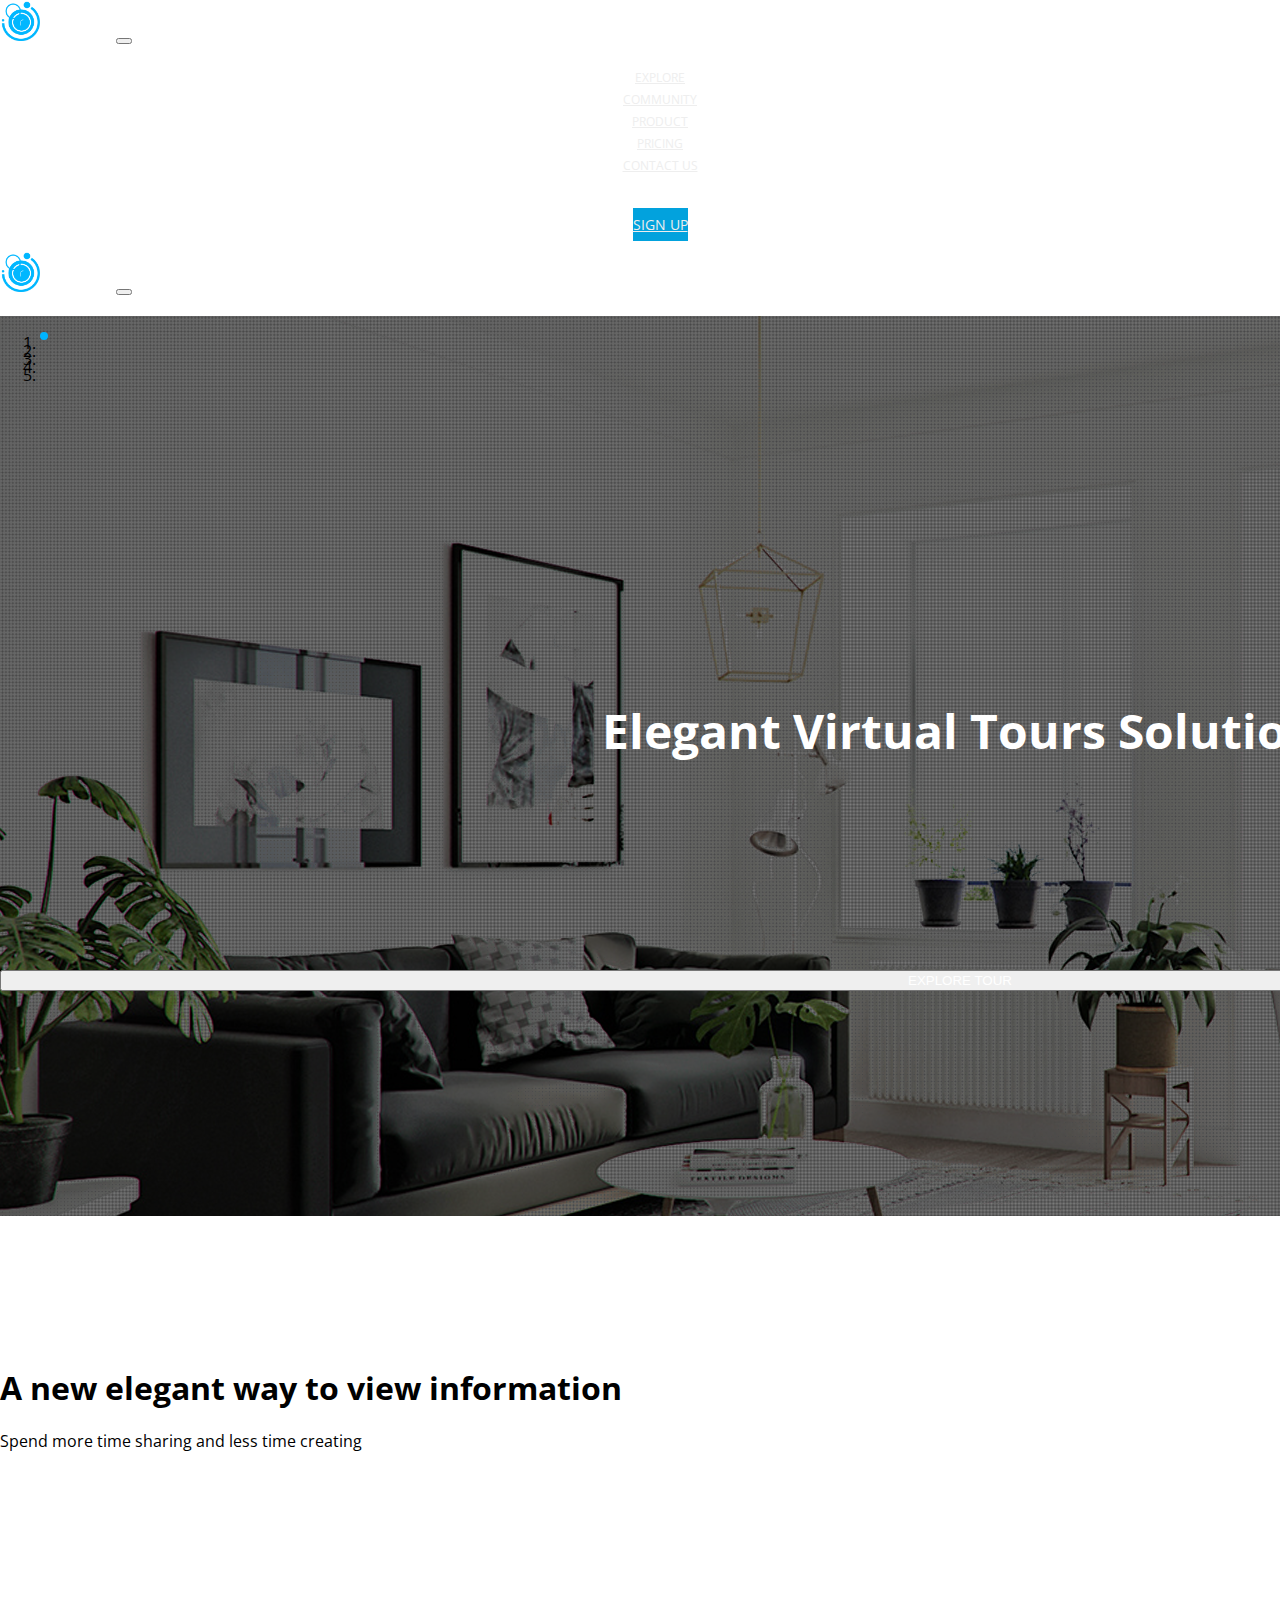
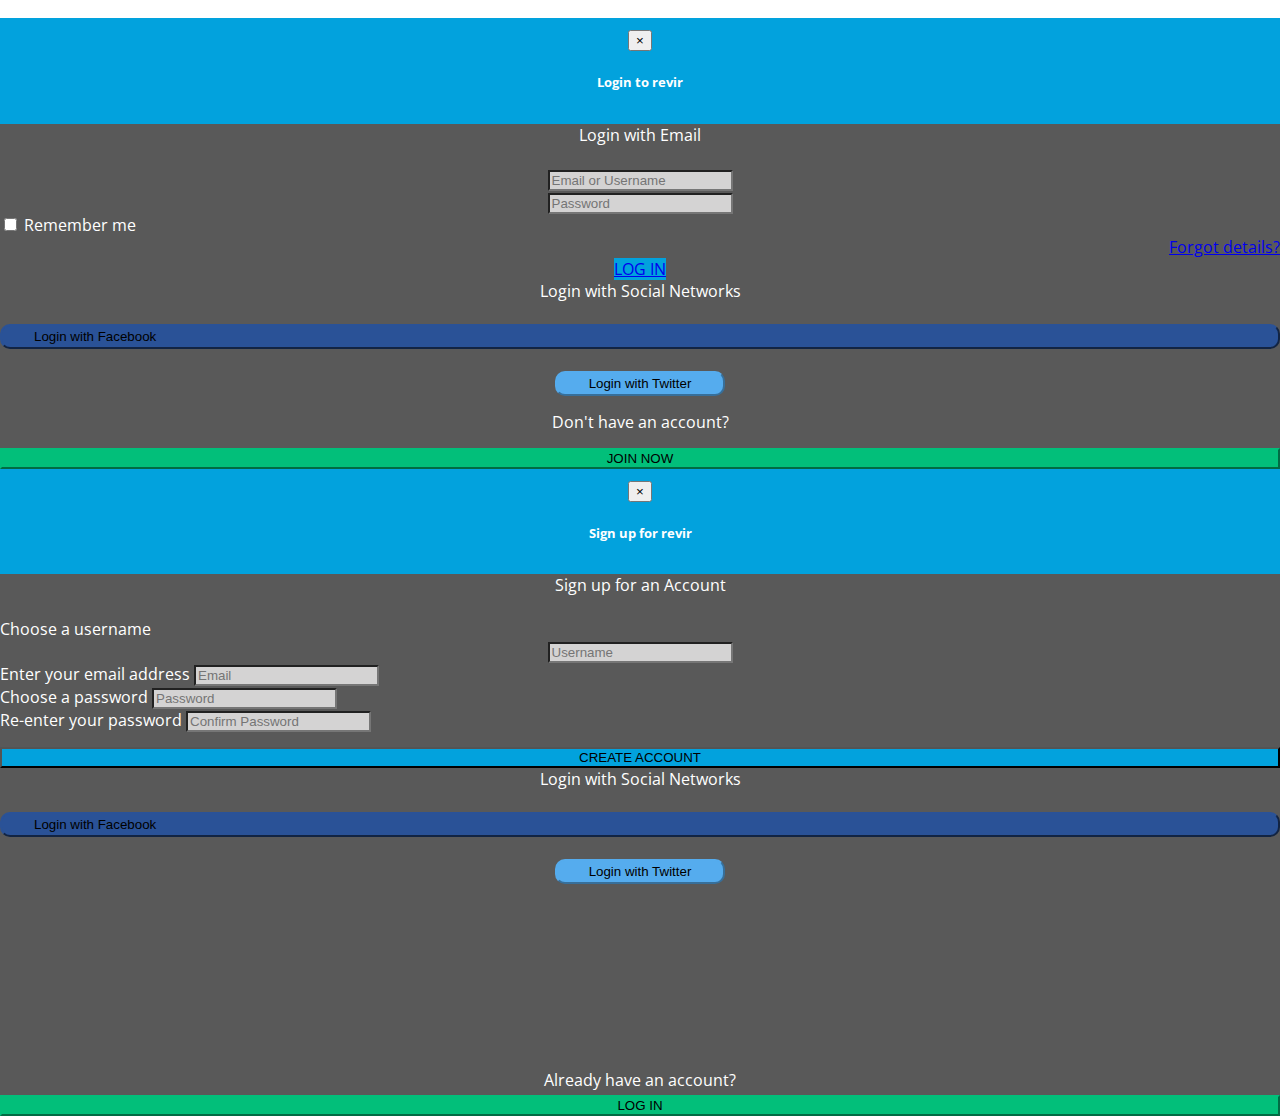
==== commit d42c8aaa: "Profile page WIP" ====
--- a/index.html
+++ b/index.html
@@ -22,7 +22,7 @@
 
         <!--        Google Fonts-->
         <link href="https://fonts.googleapis.com/css?family=Open+Sans:300" rel="stylesheet">
-        
+
         <script src="https://unpkg.com/scrollreveal"></script>
     </head>
 
@@ -32,9 +32,9 @@
 
         <nav class="navbar navbar-expand-md fixed-top navbar-fixed-top navmove">
             <div class="container-fluid white">
-<!--               <div class="white">-->
+                <!--               <div class="white">-->
                 <a class="navbar-brand revir white"><img src="images/LogoTest3.png" width="40px" alt="Revir Logo"> revir</a>
-<!--                </div>-->
+                <!--                </div>-->
                 <button class="navbar-toggler" type="button" data-toggle="collapse" data-target="#navbarTogglerDemo03" aria-controls="navbarTogglerDemo03" aria-expanded="false" aria-label="Toggle navigation">
                     <i class="fas fa-bars"></i>
                 </button>
@@ -53,7 +53,7 @@
                 </div>
             </div>
         </nav>
-        
+
         <nav class="navbar navbar-expand-md fixed-top navmove2" id="navbar2">
             <div class="container-fluid">
                 <a class="navbar-brand revir white" id="revirbtn"><img src="images/LogoTest3.png" width="40px" alt="Revir Logo"> revir</a>
@@ -126,9 +126,11 @@
             </div>
         </header>
 
-
-
-        <section id="about">
+        <section class="break">
+
+        </section>
+
+        <section class="row1" id="about">
             <div class="container box">
                 <div class="row">
                     <div class="col-lg-8 mx-auto text-center">
--- a/css/style.css
+++ b/css/style.css
@@ -16,22 +16,22 @@
     overflow-y: hidden;
     overflow-x: hidden;
     */
-    margin: 0;
-/*
-    height: 100%;
-    width: 100%;
-*/
-}
-
+    margin: 0px;
+}
+.break {
+    height: 100vh;
+    width: 100vh;
+}
 header {
     width: 100%;
     height: 100%;
     background-color: #82a43a;
     background-size: 100% 100%;
-}
-
-section { 
-    padding-top: 882px;
+
+}
+
+.row1 { 
+    padding: 10% 0;
     width: 100%;
     height: 100%;
 }
@@ -39,6 +39,7 @@
 .lp1 {
     height: 100%;
 }
+
 a.navbar-brand:hover {
     color: white;
     cursor: pointer;
@@ -394,6 +395,62 @@
 }
 
 .navbar-fixed-top.scrolled {
-  background-color: #2a2a2a !important;
-  transition: background-color 400ms linear;
+    background-color: #2a2a2a !important;
+    transition: background-color 400ms linear;
+}
+
+.fa-sort-down {
+    font-size: 18px;
+    color: #02a2dd;
+}
+
+.banner {
+    height: 40.5vh;
+    width: 100%;
+    background-color: rgb( 41, 41, 41);
+}
+
+.clip-circle {
+    clip-path: circle(50px at center);
+}
+
+.profilepic {
+    width: 100px;
+    height: 100px;
+    margin-top: 5%;
+    margin-bottom: 20px;
+}
+
+.likes {
+    padding-right: 0px;
+}
+
+.views {
+    padding-left: 0px;
+}
+
+.txtbold {
+    font-weight: bold;
+}
+
+.posts {
+    background-color: rgb(234, 234, 234);
+    height: 200vh;
+}
+
+.card-text {
+    font-size: 11px;
+}
+
+.card {
+    margin: 20px 10px;
+}
+
+.darkbg {
+    background-color: rgb(29,29,29);
+}
+
+.subtxt {
+    opacity: 0;
+    filter: alpha(opacity=0); 
 }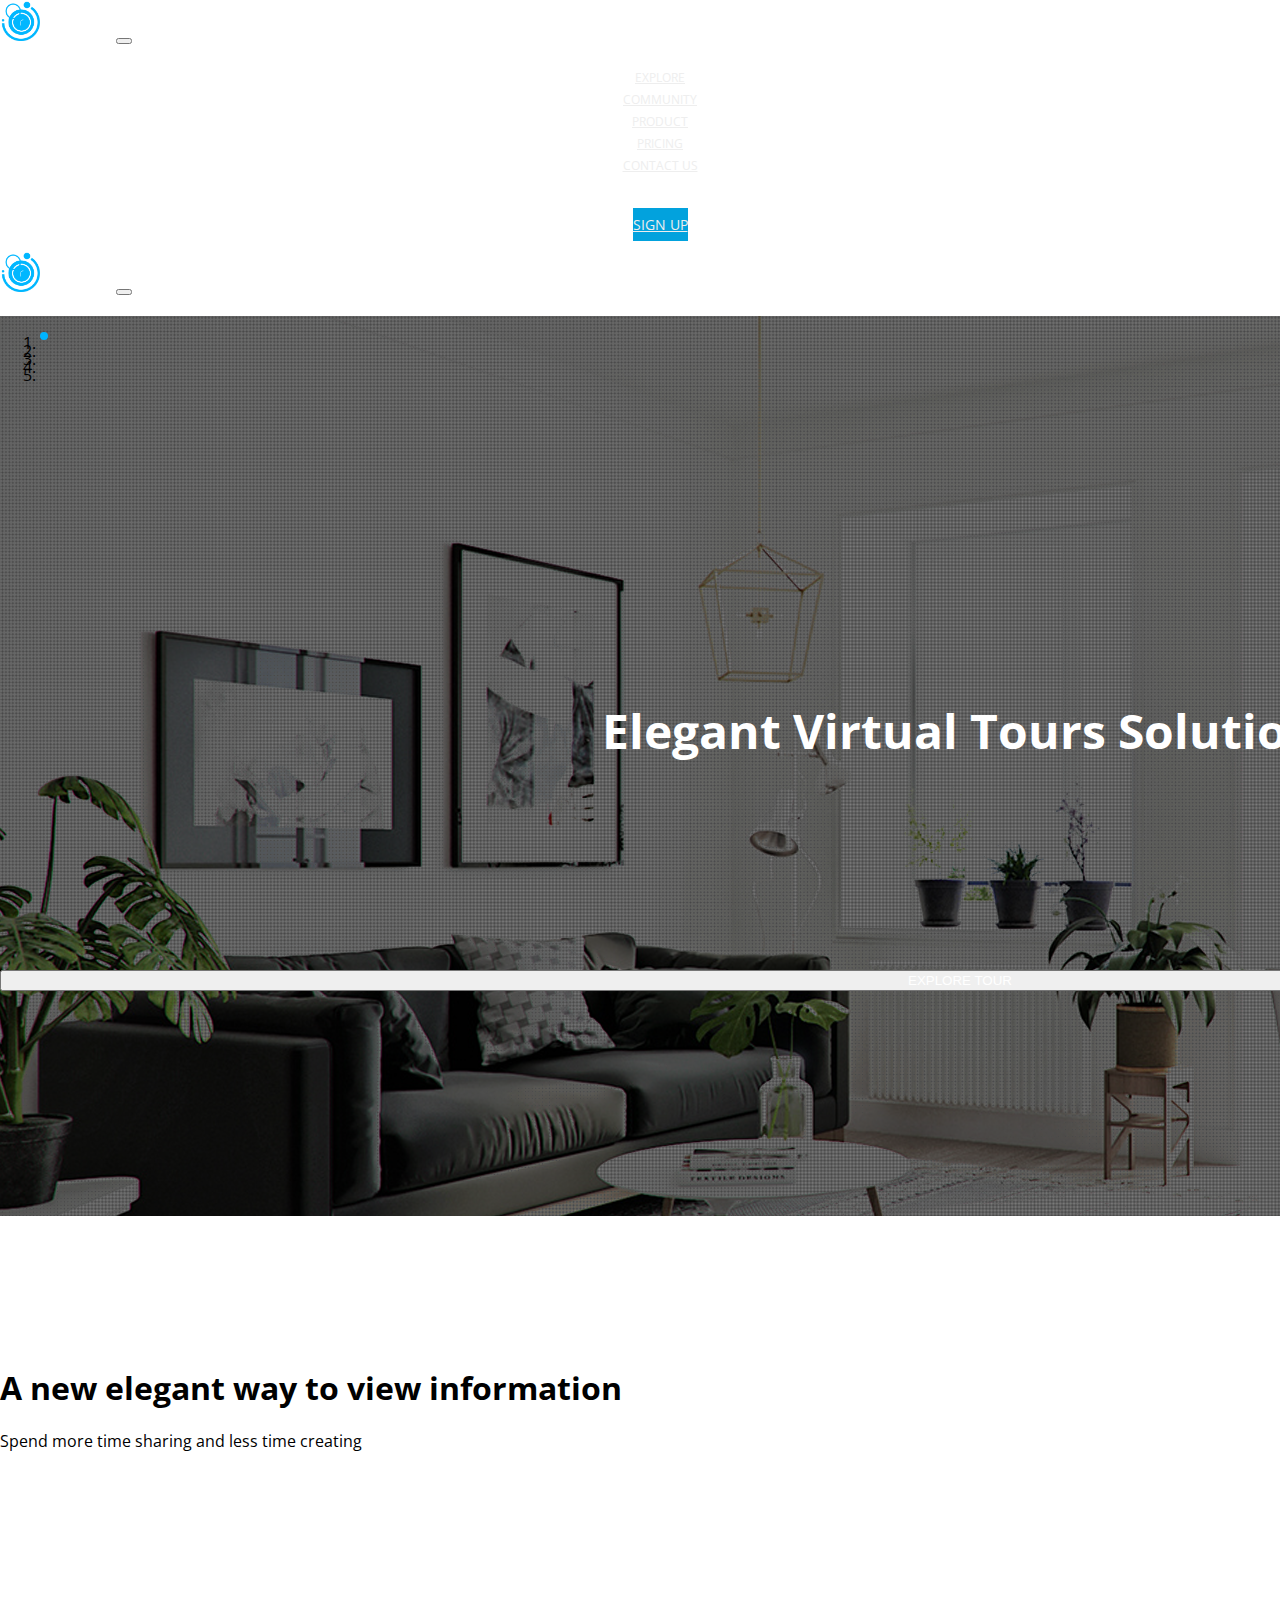
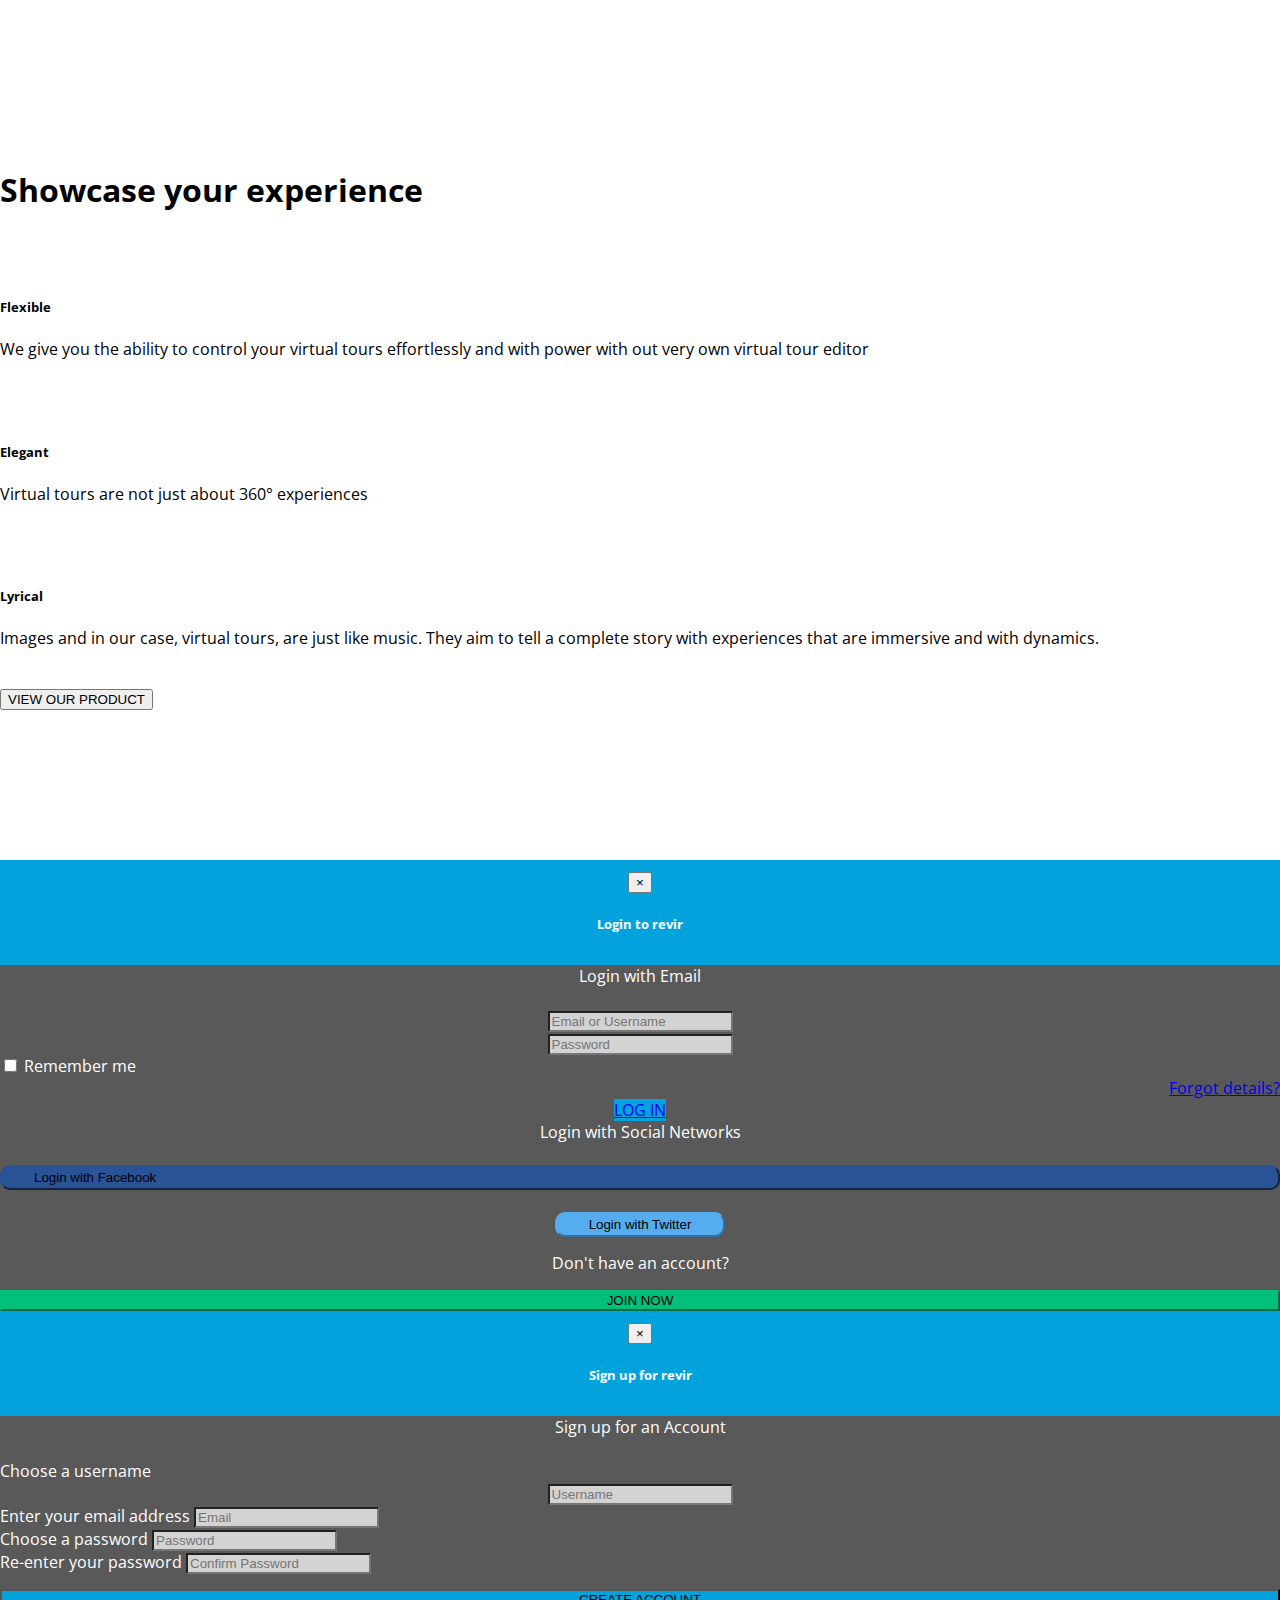
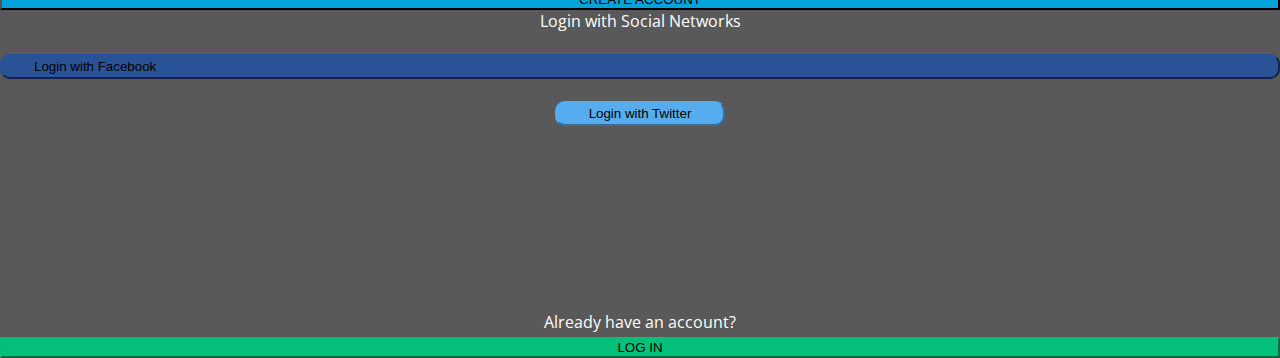
==== commit fd28160c: "landing page box 2 done" ====
--- a/index.html
+++ b/index.html
@@ -140,10 +140,35 @@
                     </div>
                 </div>
             </div>
-
-
-
         </section><!-- /.container -->
+        
+                <section class="row1" id="about">
+            <div class="container-fluid">
+                <div class="row">
+                   <div class="col-lg-1"></div>
+                    <div class="col-lg-5 text-left">
+                        <h1>Showcase your experience</h1>
+                        <br>
+                        <br>
+                        <h5 class="txtbold">Flexible</h5>
+                        <p>We give you the ability to control your virtual tours effortlessly and with power with out very own virtual tour editor</p>
+                        <br>
+                        <br>
+                        <h5 class="txtbold">Elegant</h5>
+                        <p>Virtual tours are not just about 360&deg; experiences</p>
+                        <br>
+                        <br>
+                        <h5 class="txtbold">Lyrical</h5>
+                        <p>Images and in our case, virtual tours, are just like music. They aim to tell a complete story with experiences that are immersive and with dynamics.</p>
+                        <br>
+                        <button type="button" class="btn btn-primary btn viewourpdt">VIEW OUR PRODUCT</button>
+                        </div>
+                        <div class="col-lg-6">
+                        <img class="row1img" src="https://static.roundme.com/20181023162638/images/main-page/focus-img.jpg" alt="">
+                    </div>
+                </div>
+            </div>
+        </section>
 
 
 
--- a/css/style.css
+++ b/css/style.css
@@ -453,4 +453,22 @@
 .subtxt {
     opacity: 0;
     filter: alpha(opacity=0); 
+}
+
+.dropdown .dropdown-menu {
+    -webkit-transition: all 0.3s;
+    -moz-transition: all 0.3s;
+    -ms-transition: all 0.3s;
+    -o-transition: all 0.3s;
+    transition: all 0.3s;
+
+    max-height: 0;
+    display: block;
+    overflow: hidden;
+    opacity: 0;
+}
+
+.dropdown:hover .dropdown-menu {
+    max-height: 200px;
+    opacity: 1;
 }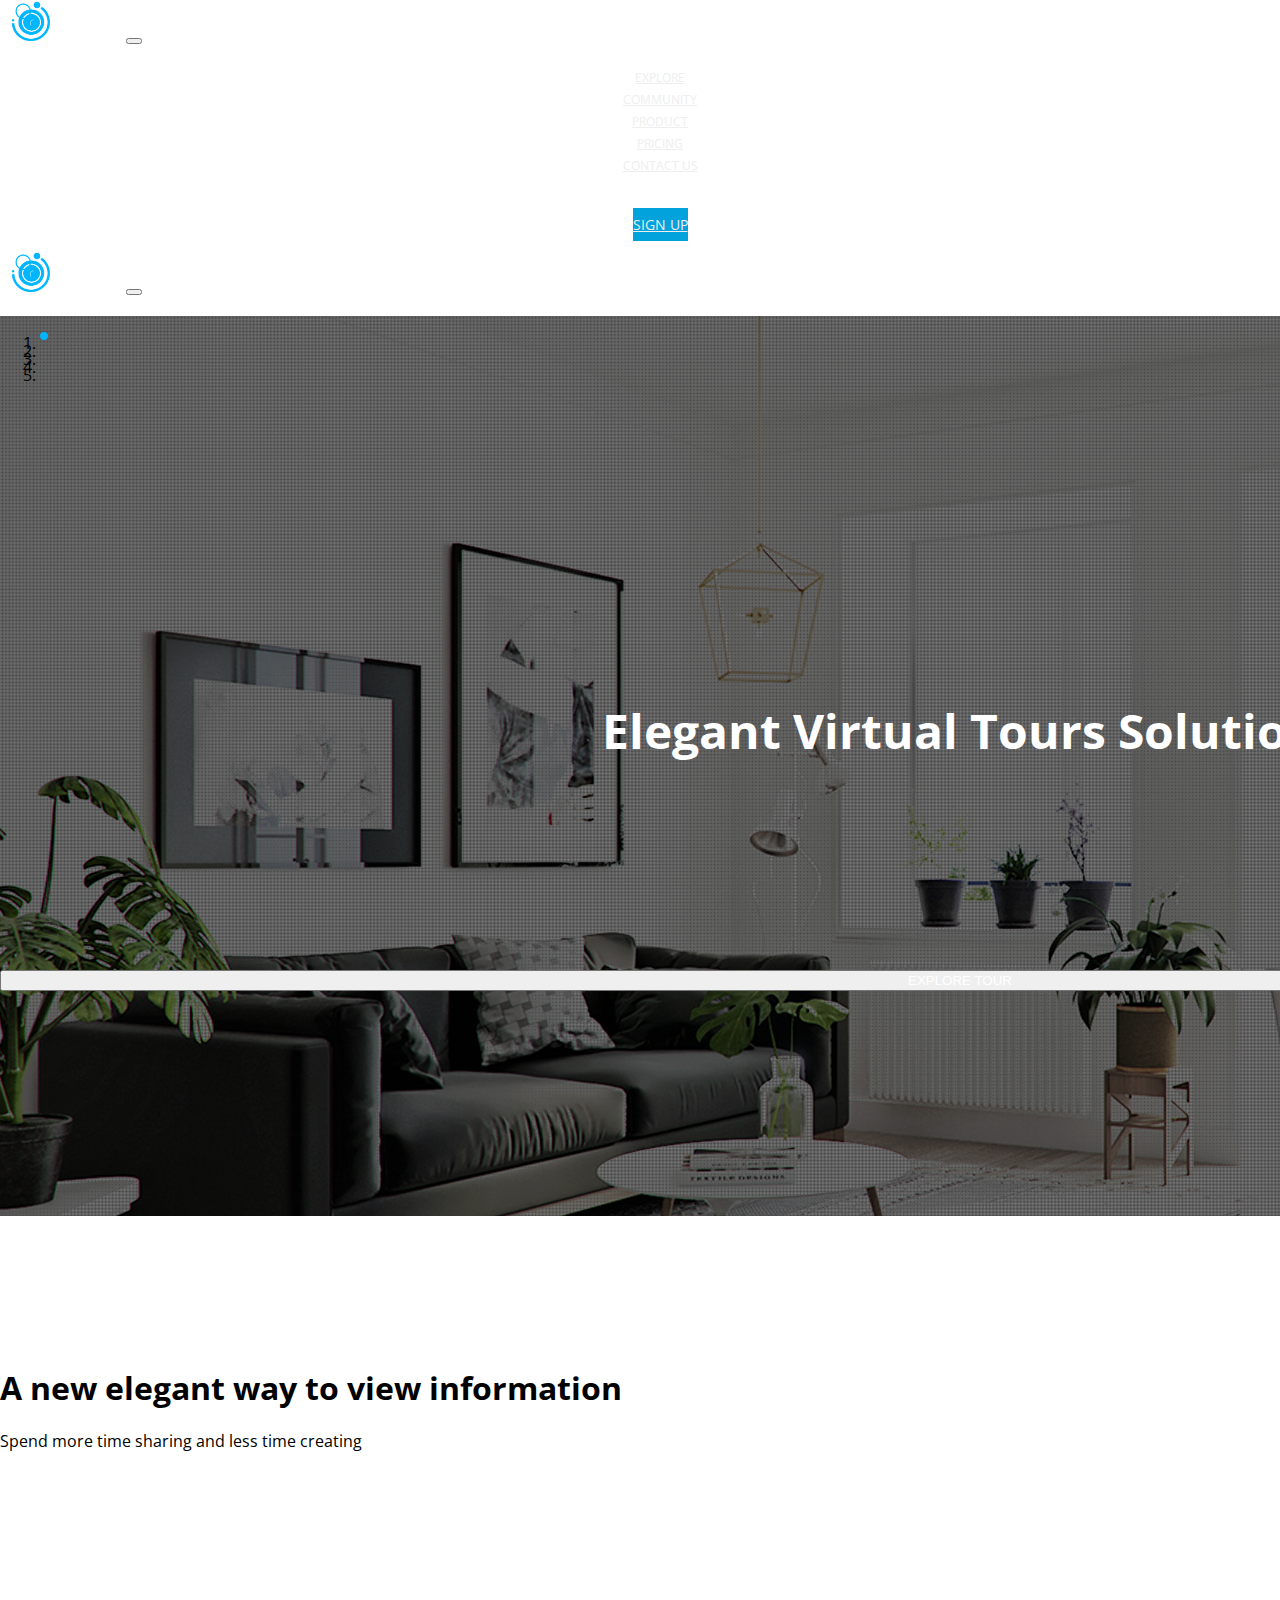
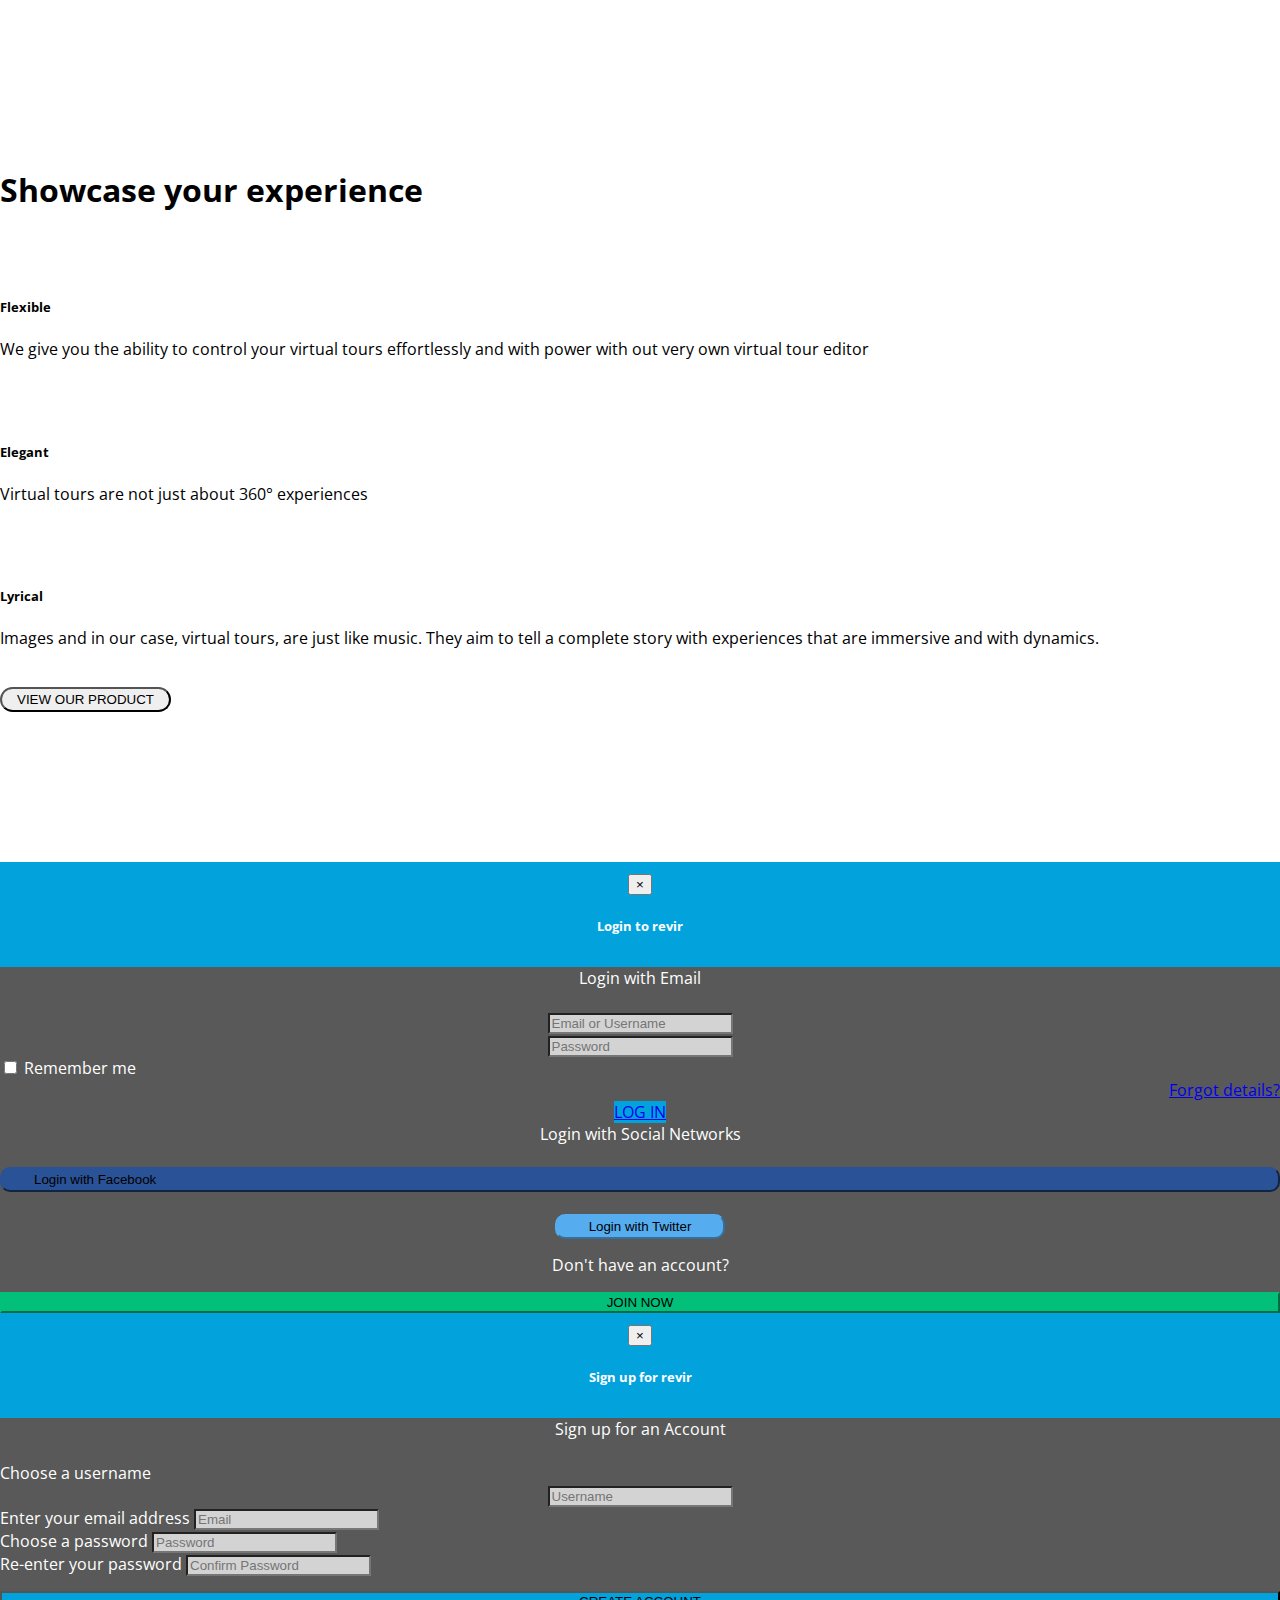
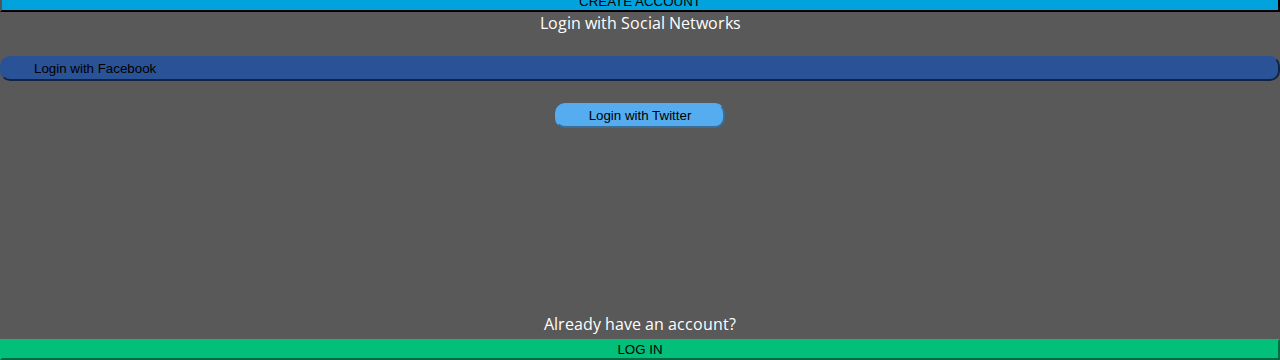
==== commit 9b511ae3: "some adjustments" ====
--- a/index.html
+++ b/index.html
@@ -146,7 +146,7 @@
             <div class="container-fluid">
                 <div class="row">
                    <div class="col-lg-1"></div>
-                    <div class="col-lg-5 text-left">
+                    <div class="col-lg-4 text-left">
                         <h1>Showcase your experience</h1>
                         <br>
                         <br>
@@ -163,6 +163,7 @@
                         <br>
                         <button type="button" class="btn btn-primary btn viewourpdt">VIEW OUR PRODUCT</button>
                         </div>
+                        <div class="col-lg-1"></div>
                         <div class="col-lg-6">
                         <img class="row1img" src="https://static.roundme.com/20181023162638/images/main-page/focus-img.jpg" alt="">
                     </div>
--- a/css/style.css
+++ b/css/style.css
@@ -313,7 +313,7 @@
 
 .carousel {
     position: absolute;
-    height: 100%;
+    height: 100vh;
     overflow: hidden;
 }
 
@@ -395,7 +395,7 @@
 }
 
 .navbar-fixed-top.scrolled {
-    background-color: #2a2a2a !important;
+    background-color: rgb(29,29,29); !important;
     transition: background-color 400ms linear;
 }
 
@@ -471,4 +471,13 @@
 .dropdown:hover .dropdown-menu {
     max-height: 200px;
     opacity: 1;
+}
+
+.viewourpdt {
+    padding: 3px 15px;
+    border-radius: 30px;
+}
+
+.navbar-expand-md{
+    padding: 0 10px;
 }